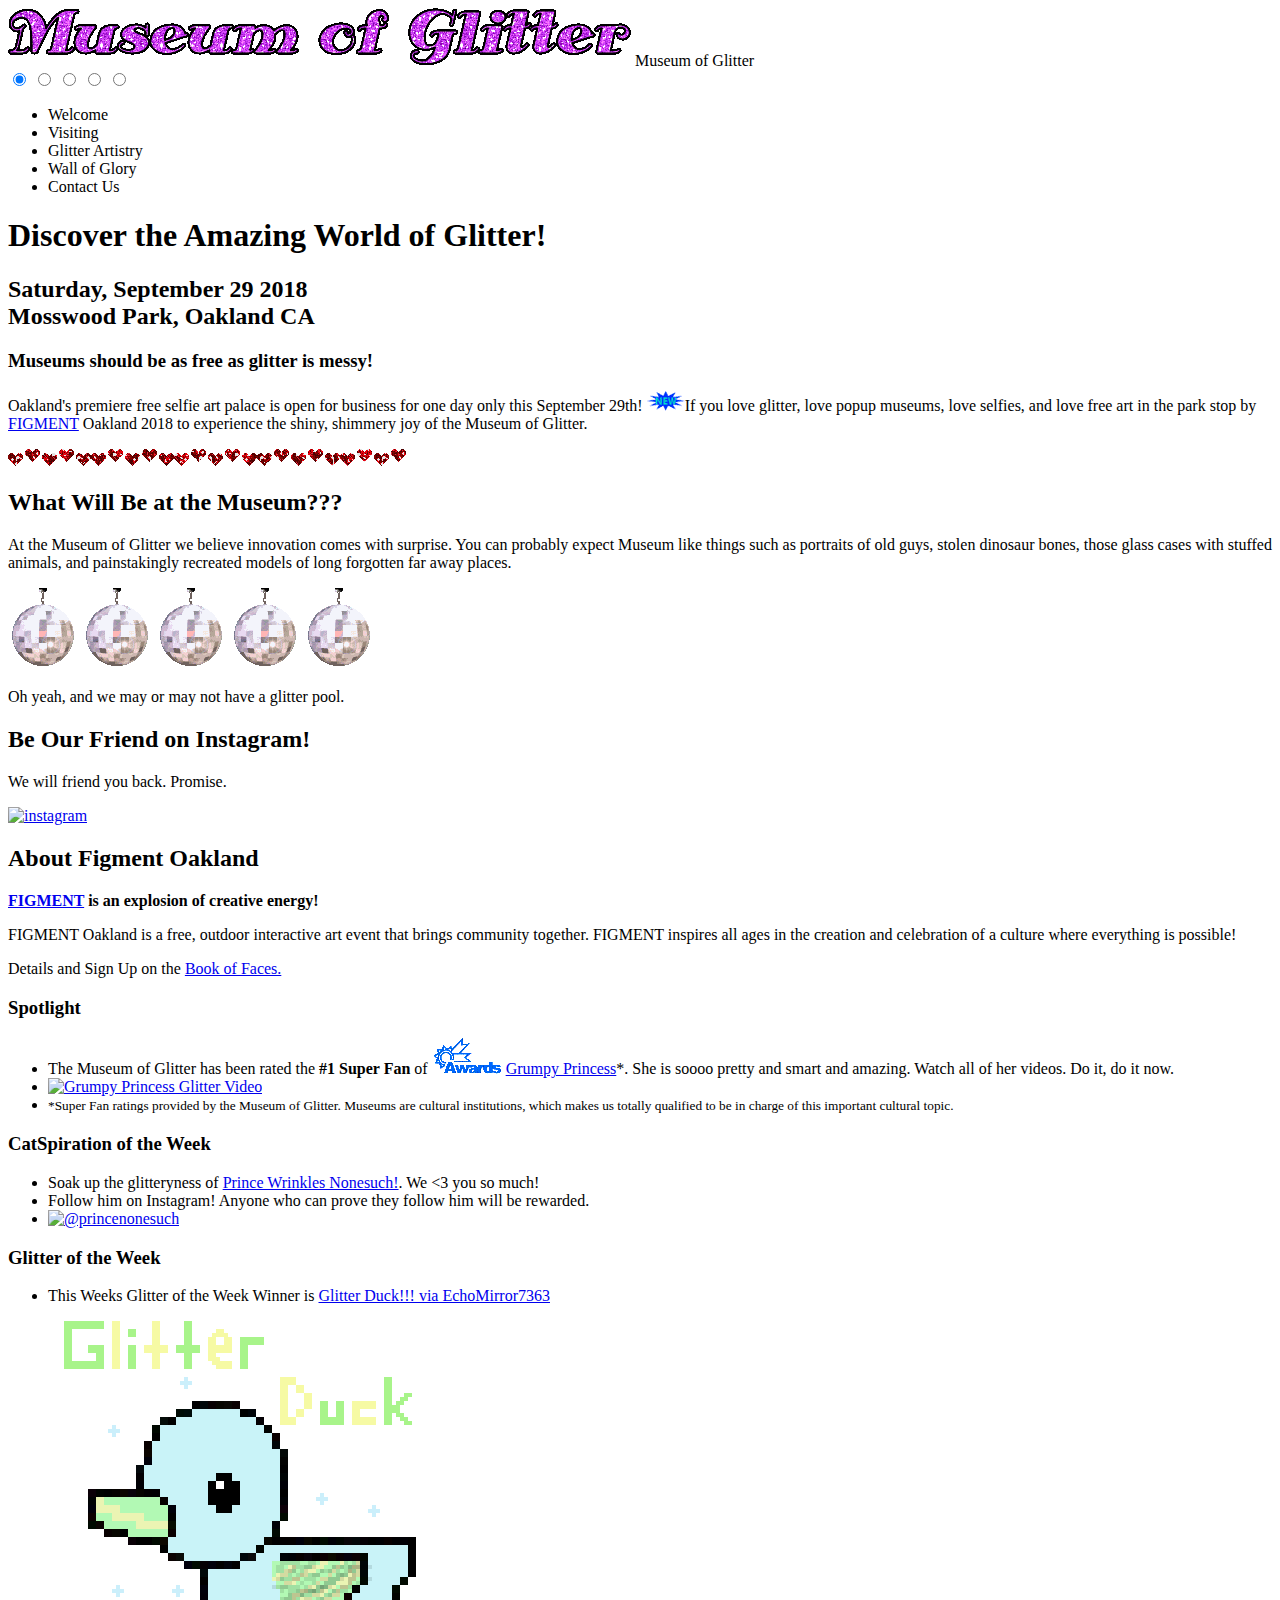
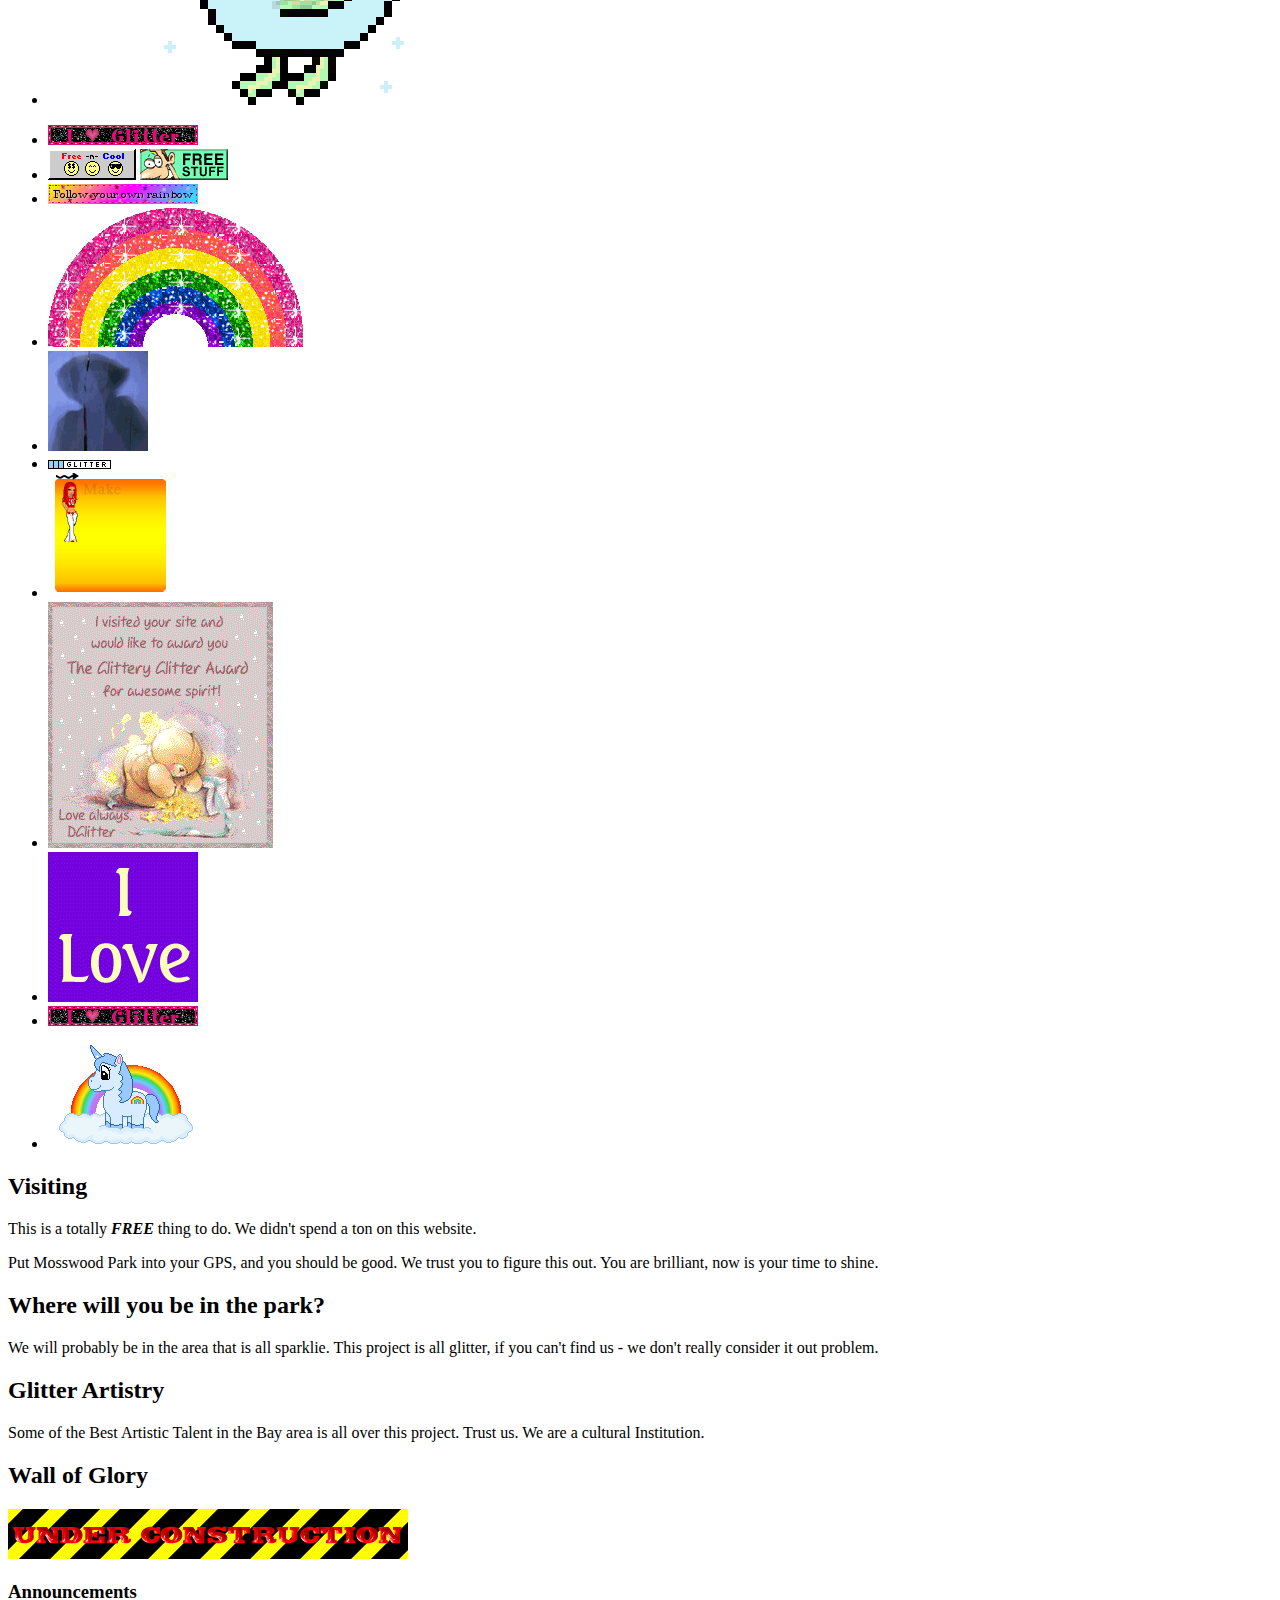
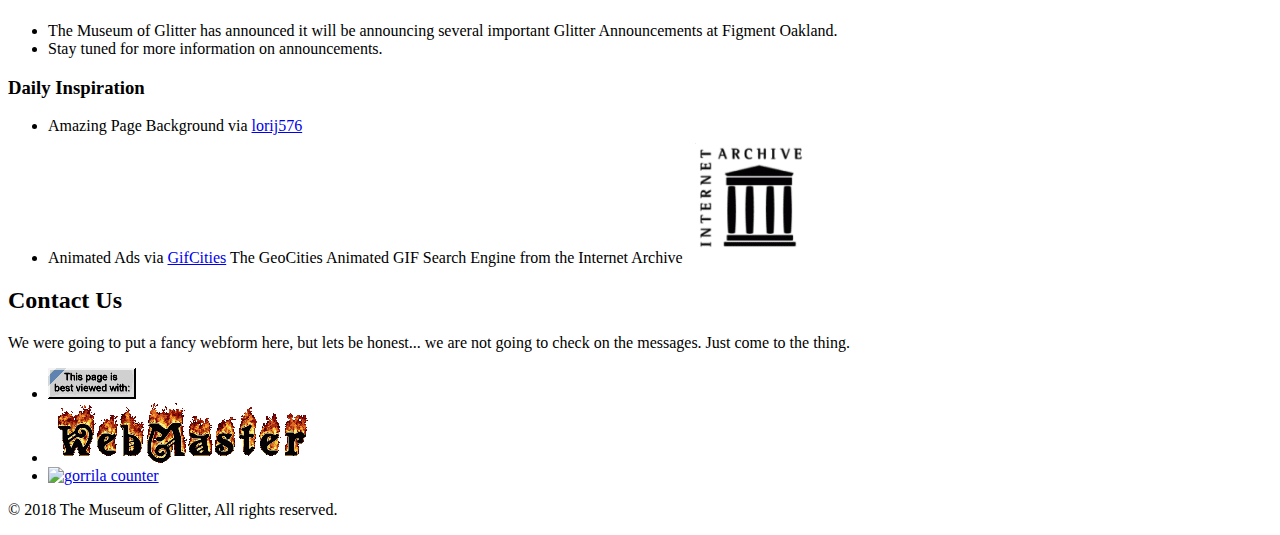
==== index.html @ c0ffb7c6 "Add Sidebar content. Rename wrapper class to" ====
<!DOCTYPE html>

<html lang="en">

<head>
  <meta charset="utf-8">
  <title>The Museum of Glitter</title>
  <meta name="description" content="The Museum of Glitter - The Best Pop Up Selfie Palace in the Bay Area">
  <meta name="author" content="Diane Wellman">

  <link rel="apple-touch-icon-precomposed" sizes="144x144" href="images/apple-touch-icon-144x144.png" />
  <link rel="apple-touch-icon-precomposed" sizes="152x152" href="images/apple-touch-icon-152x152.png" />
  <link rel="icon" type="image/png" href="images/favicon-32x32.png" sizes="32x32" />
  <link rel="icon" type="image/png" href="images/favicon-16x16.png" sizes="16x16" />
  <meta name="application-name" content="The Museum of Glitter"/>
  <meta name="msapplication-TileColor" content="#FFFFFF" />
  <meta name="msapplication-TileImage" content="images/tile-144x144.png" />

  <link rel="stylesheet" href="css/style.css">
</head>

<body class="everything">
<!--
 __  __                                         __    _____ _ _ _   _
|  \/  |                                       / _|  / ____| (_) | | |
| \  / |_   _ ___  ___ _   _ _ __ ___     ___ | |_  | |  __| |_| |_| |_ ___ _ __
| |\/| | | | / __|/ _ \ | | | '_ ` _ \   / _ \|  _| | | |_ | | | __| __/ _ \ '__|
| |  | | |_| \__ \  __/ |_| | | | | | | | (_) | |   | |__| | | | |_| ||  __/ |
|_|  |_|\__,_|___/\___|\__,_|_| |_| |_|  \___/|_|    \_____|_|_|\__|\__\___|_|


"Some girls are just born with glitter in their veins." - Paris Hilton

-    ✧･ﾟ: *✧･ *:･ﾟ✧*:･ﾟ✧✧･ﾟ: *✧･ﾟ:*  *:･ﾟ✧*:･ﾟ✧✧･ﾟ: *✧･ﾟ:*  *:･ﾟ✧*:･ﾟ✧✧･ﾟ    -


The Museum of Glitter is built using the latest in high performance web
technologies.

The foundation of our stack is the the NoNopeSQL database,
the server side web application framework, alferrikako.js,
the client side frontend-framework, Senpaga.oh.no.js and Node.js,
which is based on the JavaScript runtime environment.
We use logic, so much logic based templates using using Ekkent.hipster.io
We manage our styles using SCMSCSCSS. There was also some webpack, yarn, yo-yo,
yolo, and chipmunk that we are pretty sure handles package management.
Our primary package delivery method is FedEX.


      _ _  __   _ _  __     _     ___  _
     | | |/ /  | | |/ /    | |   / _ \| |         ∧＿∧
  _  | | ' /_  | | ' /     | |  | | | | |       （｡･ω･｡)つ━☆・*。
 | |_| | . \ |_| | . \     | |__| |_| | |___    ⊂   ノ    ・゜+.
  \___/|_|\_\___/|_|\_\    |_____\___/|_____|   しーＪ   °。+ *´¨)

-    ✧･ﾟ: *✧･ *:･ﾟ✧*:･ﾟ✧✧･ﾟ: *✧･ﾟ:*  *:･ﾟ✧*:･ﾟ✧✧･ﾟ: *✧･ﾟ:*  *:･ﾟ✧*:･ﾟ✧✧･ﾟ    -

This page is built with HTML & CSS. It doesnt even have multiple pages, we just
were lazy and used tabs. This web page is for a single day selfie palace parody!
Why, dear god why, would make performance sucking single page web app.

We want to use all of your performance putting 15 animated glitter gif's on the
page. Lets Rock this page like it is 1995.

There is no javascript, what would it do? Render a template???? WE CAN JUST
PUT THE TEXT IN THE F%$*ing PAGE! So we can make a fancy pants Single Page
Web App??? THIS IS A SINGLE PAGE "WEB APP", not to repeat ourselves, but we
were lazy and used tabs - so all the stuff is on this one page.
Tabs that are just powered by toggling checkboxes using CSS, thank you very much.
Put that in your pipe and smoke it.

-    ✧･ﾟ: *✧･ *:･ﾟ✧*:･ﾟ✧✧･ﾟ: *✧･ﾟ:*  *:･ﾟ✧*:･ﾟ✧✧･ﾟ: *✧･ﾟ:*  *:･ﾟ✧*:･ﾟ✧✧･ﾟ    -
In case you were curious:
Senpaga - free in Esperanto
ekkert - nothing in Icelandic
alferrikako - unnecessary in Basque


Page Background:
lorij576 via
https://www.blogger.com/profile/04798154125364052700

-->
<header>
  <img class="all_that_glitters" src="images/museum_of_glitter.gif" alt="glitter" aria-hidden="true"/>
  <span class="sr_only">Museum of Glitter</span>
</header>

<div class="all_the_important_stuff">
  <input id="tab1" type="radio" class="lazy_route" name="lazy_route" checked>
  <input id="tab2" type="radio" class="lazy_route" name="lazy_route">
  <input id="tab3" type="radio" class="lazy_route" name="lazy_route">
  <input id="tab4" type="radio" class="lazy_route" name="lazy_route">
  <input id="tab5" type="radio" class="lazy_route" name="lazy_route">

  <ul class="going_places">
    <li><label for="tab1">Welcome</label></li>
    <li><label for="tab2">Visiting</label></li>
    <li><label for="tab3">Glitter Artistry</label></li>
    <li><label for="tab4">Wall of Glory</label></li>
    <li><label for="tab5">Contact Us</label></li>
  </ul>

  <section id="content1" class="important_stuff">
    <div class="all_anyone_cares_about">
      <h1 class='fancy_title'>Discover the Amazing World of Glitter!</h1>
      <h2>Saturday, September 29 2018<br/>
      Mosswood Park, Oakland CA </h2>
      <p>

      <h3>Museums should be as free as glitter is messy!</h3>
      <p>Oakland's premiere free selfie art palace is open for business for
        one day only this September 29th! <img src="images/new.gif" alt="new" />If you love glitter, love popup
        museums, love selfies, and love free art in the park stop by <a href="http://oakland.figmentproject.org/" target="_blank">FIGMENT</a>
        Oakland 2018 to experience the shiny, shimmery joy of the Museum
        of Glitter.
      </p>

      <p class="stuck_in_the_middle">
        <img src="images/glitterline-02.gif" aria-hidden="true" alt="glitter hear line" />
      </p>

      <h2>What Will Be at the Museum???</h2>

      <p>
        At the Museum of Glitter we believe innovation comes with surprise.
        You can probably expect Museum like things such as portraits of old guys,
        stolen dinosaur bones, those glass cases with stuffed animals, and
        painstakingly recreated models of long forgotten far away places.
      </p>

      <p>
        <img src="images/disco.gif" aria-hidden="true" alt="disco ball"/>
        <img src="images/disco.gif" aria-hidden="true" alt="disco ball"/>
        <img src="images/disco.gif" aria-hidden="true" alt="disco ball"/>
        <img src="images/disco.gif" aria-hidden="true" alt="disco ball"/>
        <img src="images/disco.gif" aria-hidden="true" alt="disco ball"/>
      </p>

      <p>Oh yeah, and we may or may not have a glitter pool.</p>

      <h2>Be Our Friend on Instagram!</h2>
      <p>We will friend you back. Promise.</p>
      <p><a href="https://www.instagram.com/museumofglitter/" target="_blank">
        <img src="images/instagram.png" alt="instagram"/>
      </a></p>

      <h2>About Figment Oakland</h2>
      <p><strong><a href="http://oakland.figmentproject.org/" target="_blank">FIGMENT</a> is an explosion of creative energy!</strong></p>
      <p>FIGMENT Oakland is a free, outdoor interactive art event that brings community together. FIGMENT inspires all ages in the creation and celebration of a culture where everything is possible!</p>
      <p>Details and Sign Up on the <a href="https://www.facebook.com/events/326118508134833/" target="_blank">Book of Faces.</a></p>
    </div>

    <aside class="things_people_dont_read">
      <h3 class="top_of_the_90s">Spotlight</h3>
      <ul class="unnecessary_content">
        <li>The Museum of Glitter has been rated the <strong>#1 Super Fan</strong> of
          <img src="images/award.gif" aria-hidden="true" alt="award" />
          <a href="https://www.youtube.com/channel/UCK3JErBQ1HX_tFg_2cAR6mg" target="_blank">Grumpy Princess</a>*. She is soooo pretty and smart and amazing. Watch all of her videos. Do it, do it now. </li>
        <li>
          <a href="https://www.youtube.com/watch?v=YVXoKJ_qcPE" target="_blank">
            <img src="images/grumpy_princess.jpg" alt="Grumpy Princess Glitter Video"></a>
        </li>
        <li><small>*Super Fan ratings provided by the Museum of Glitter. Museums are cultural institutions, which makes us totally qualified to be in charge of this important cultural topic.</small></li>
      </ul>

      <h3 class="top_of_the_90s">CatSpiration of the Week</h3>
      <ul class="unnecessary_content">
        <li>Soak up the glitteryness of <a href="https://www.instagram.com/princenonesuch/" target="_blank">
          Prince Wrinkles Nonesuch!</a>. We <3 you so much!</li>
        <li>Follow him on Instagram! Anyone who can prove they follow him will be rewarded.</li>
        <li><a href="https://www.instagram.com/princenonesuch/" target="_blank">
          <img src="images/dearest_prince.jpg" alt="@princenonesuch"/></a></li>
      </ul>

      <h3 class="top_of_the_90s">Glitter of the Week</h3>
      <ul class="unnecessary_content">
        <li>This Weeks Glitter of the Week Winner is <a href="https://piq.codeus.net/picture/155002/glitter-duck">Glitter Duck!!! via EchoMirror7363</a></li>
        <li><img src="images/glitter_duck.png" alt="glitter Duck via EchoMirror7363"/></li>
      </ul>
    </aside>

    <aside class="useless_ads">
      <ul>
        <li><img src="images/teeny_tiny_banner.gif" alt="I Heart Glitter"/></li>
        <li>
          <img src="images/freebutton14.gif" alt="Free -n- Cool"/>
          <img src="images/freebutton15.gif" alt="Free Stuff"/>
        </li>
        <li><img src="images/follow_your_tiny_rainbow.gif" alt="Follow your own rainbow" /></li>
        <li><img src="images/glitterrainbow.gif" alt="this is just a glittering rainbow."/></li>
        <li><img src="images/clowns.gif" alt="Just say no to evil clowns"/></li>
        <li><img src="images/tiniest_banner_ever_so_cute.gif" alt="glitter"/></li>
        <li><img src="images/123Glitter_banner.gif" alt="This website totally does not exist anymore."/></li>
        <li><img src="images/glitteryglitter.gif" alt="glitter award, very cute, yada yada"/></li>
        <li><img src="images/SPALove.gif" alt="Support Pony Acceptance"/></li>
        <li><img src="images/teeny_tiny_banner.gif" alt="I Heart Glitter"/></li>
        <li><img src="images/unicorn50.gif" alt="Unicorn"/></li>
      </ul>
    </aside>
  </section>

  <section id="content2" class="important_stuff super_important_stuff">
    <h2 class='fancy_title'>Visiting</h2>
    <p>This is a totally <strong><em>FREE</em></strong> thing to do. We didn't spend a ton on this website.</p>
    <p>Put Mosswood Park into your GPS, and you should be good. We trust you to figure this out. You are brilliant, now is your time to shine.</p>
    <h2>Where will you be in the park?</h2>
    <p>We will probably be in the area that is all sparklie. This project is all glitter, if you can't find us - we don't really consider it out problem.</p>
  </section>

  <section id="content3" class="important_stuff super_important_stuff">
    <h2 class='fancy_title'>Glitter Artistry</h2>
    <p>Some of the Best Artistic Talent in the Bay area is all over this project. Trust us. We are a cultural Institution.</p>
  </section>

  <section id="content4" class="important_stuff">
    <h2 class='fancy_title'>Wall of Glory</h2>
    <img src="images/underconstructionanimatedbutton.gif" alt="under construction"/>

    <aside class="things_people_dont_read">
      <h3 class="top_of_the_90s">Announcements</h3>
      <ul class="unnecessary_content">
        <li>The Museum of Glitter has announced it will be announcing several important Glitter Announcements at Figment Oakland.</li>
        <li>Stay tuned for more information on announcements.</li>
      </ul>

      <h3 class="top_of_the_90s">Daily Inspiration</h3>
      <ul class="unnecessary_content">
        <li>Amazing Page Background via <a href="https://www.blogger.com/profile/04798154125364052700">lorij576</a></li>
        <li>Animated Ads via <a href="https://gifcities.org/">GifCities</a>
     The GeoCities Animated GIF Search Engine from the Internet Archive
          <a href="https://archive.org" target="_blank">
            <img class="ia-img" width="128" height="128" src="images/spinning-internetarchive.gif" alt="Internet Archive"></a>
        </li>
      </ul>
    </aside>
  </section>

  <section id="content5" class="important_stuff super_important_stuff">
    <h2 class='fancy_title'>Contact Us</h2>
    <p>We were going to put a fancy webform here, but lets be honest... we are not going to check on the messages. Just come to the thing.</p>
  </section>
</div>

<footer class="required_by_management">
  <ul>
    <li>
      <a href="http://toastytech.com/evil/"  target="_blank">
        <img src="images/internetexplorerlogo.gif" alt="This page is Best Viewed with Microsoft Internet Explorer" />
      </a>
    </li>
    <li>
      <a href="https://github.com/stringtheory/museumofglitter"  target="_blank">
        <img src="images/webmaster.gif" alt="Visit the Webmaster" />
      </a>
    </li>
    <li>
      <a href="https://gorillafund.org/" target="_blank" title="Save em">
        <img src="images/gorrila_counter.gif" alt="gorrila counter" />
      </a>
    </li>
  </ul>
  <p class="stuck_in_the_middle">© 2018 The Museum of Glitter, All rights reserved.</p>
</footer>

</body>

</html>
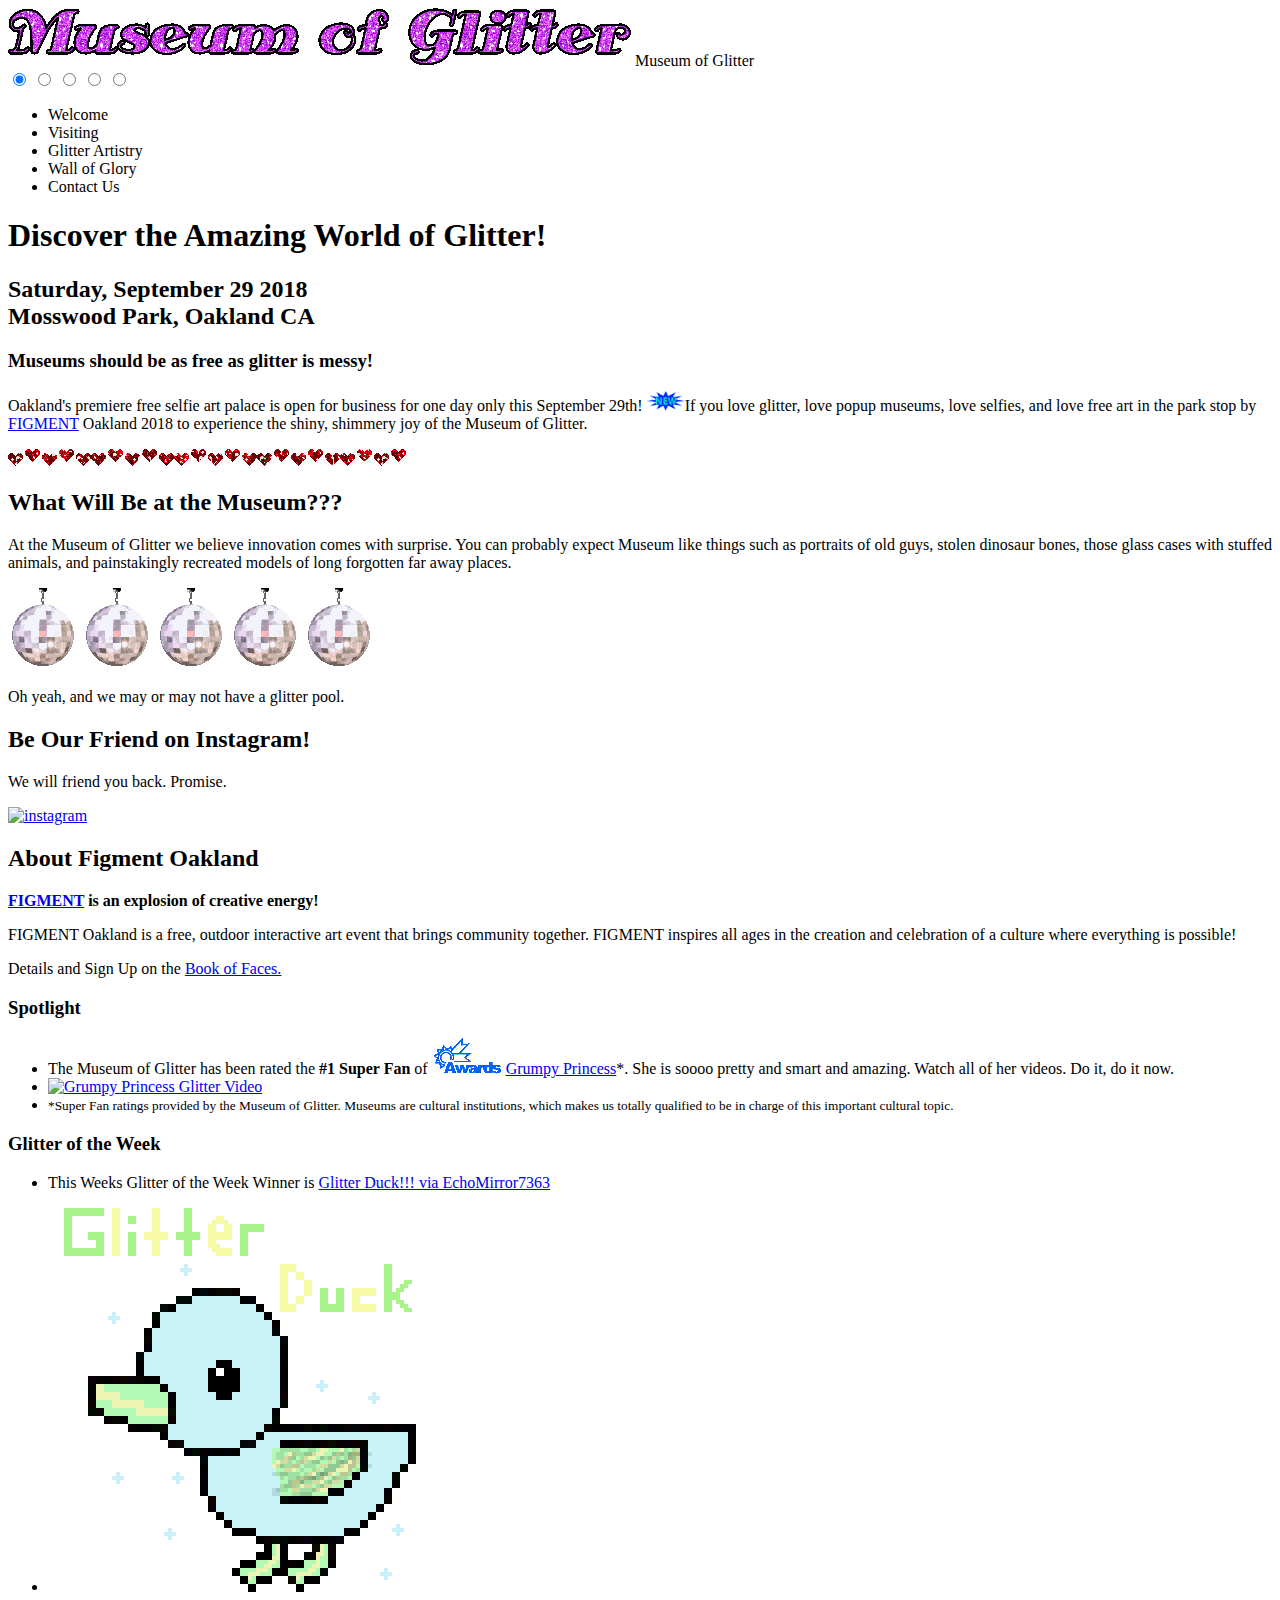
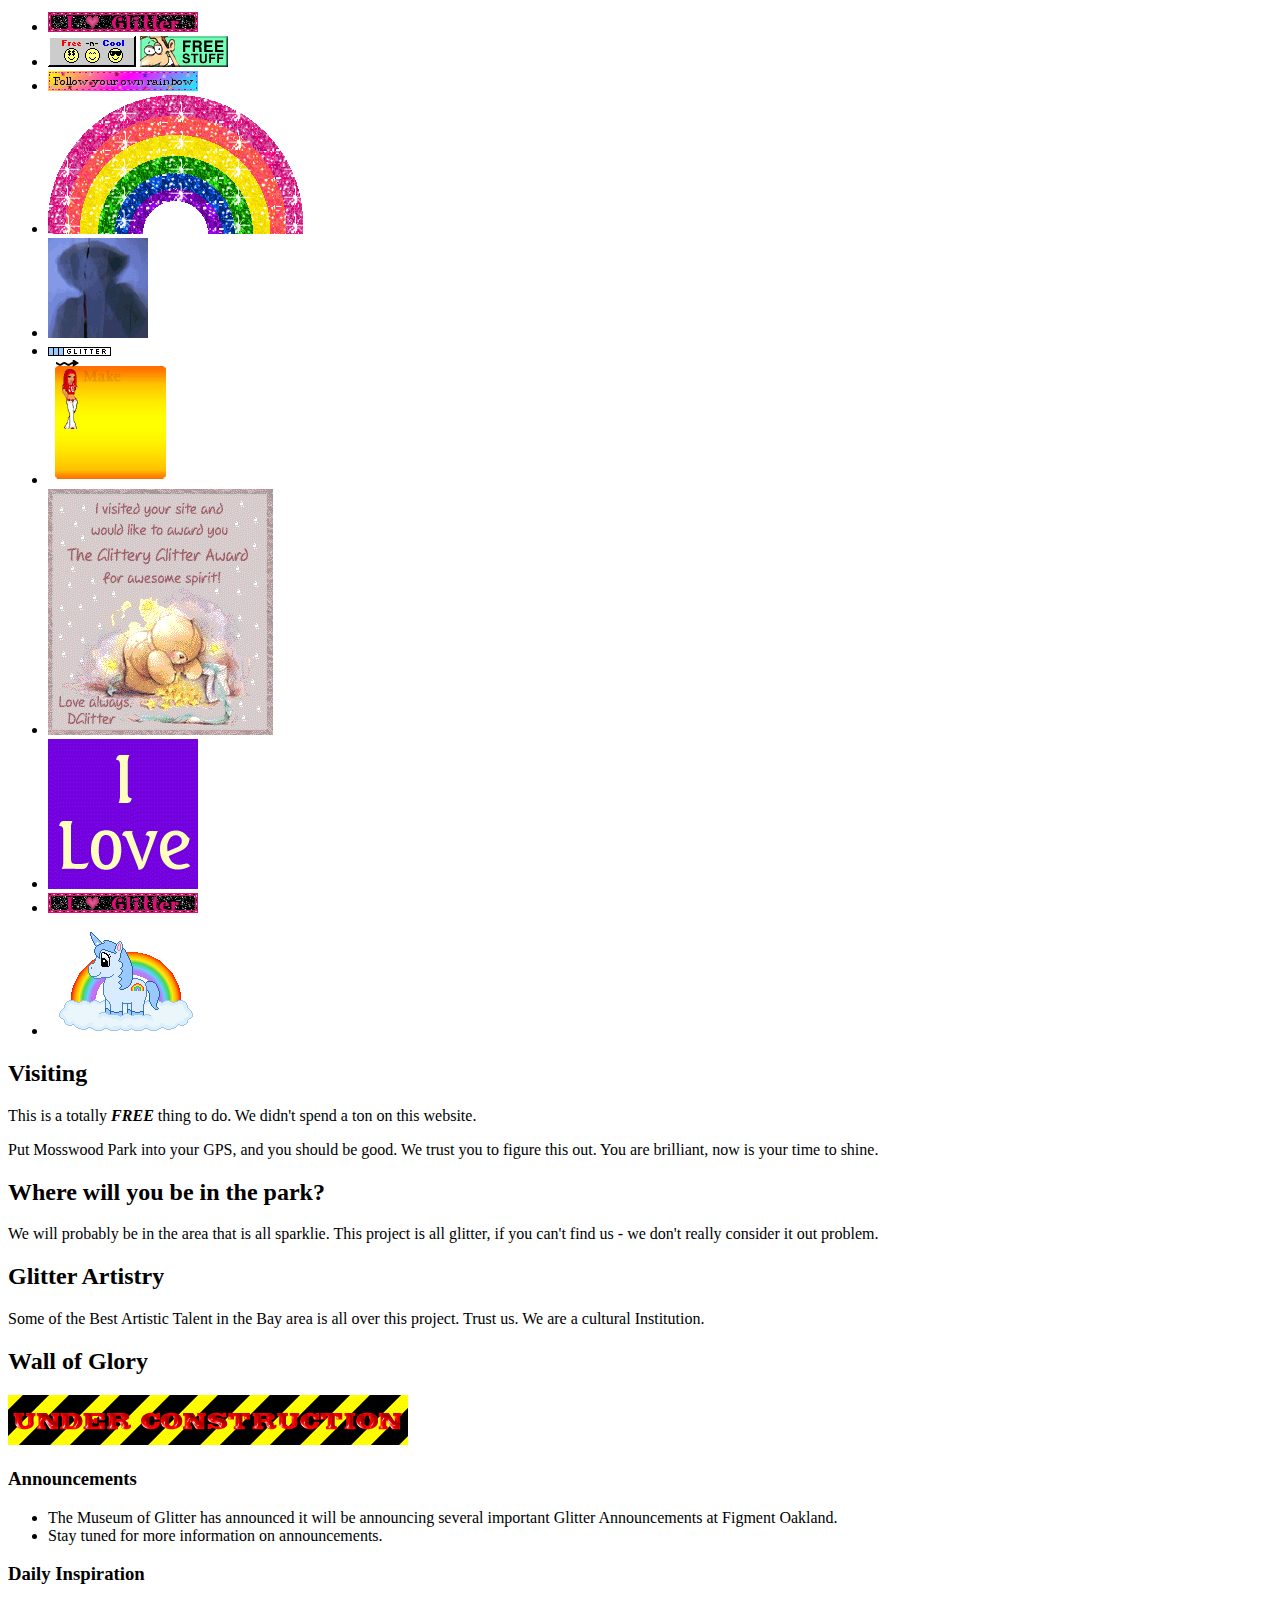
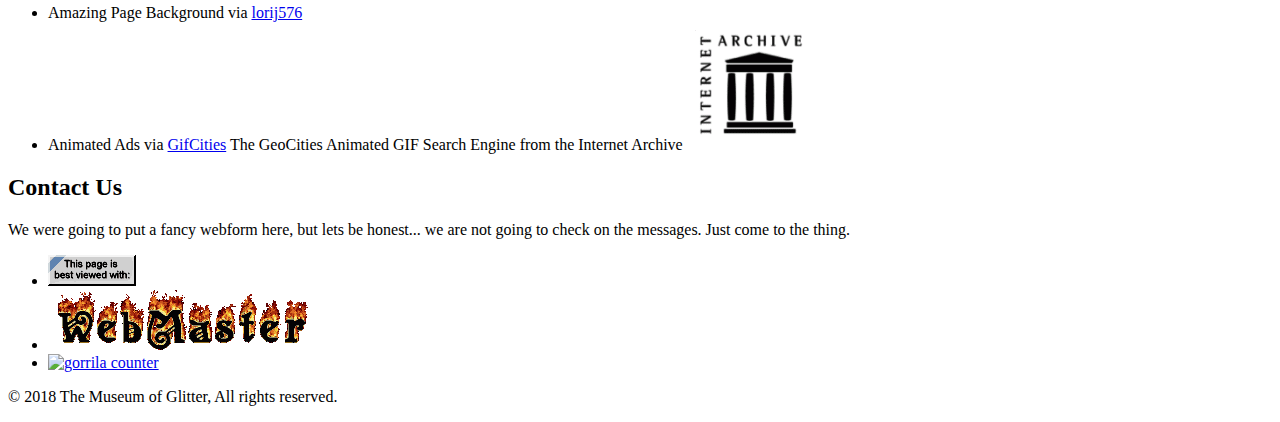
==== commit 1988f168: "Update index.html" ====
--- a/index.html
+++ b/index.html
@@ -162,15 +162,6 @@
             <img src="images/grumpy_princess.jpg" alt="Grumpy Princess Glitter Video"></a>
         </li>
         <li><small>*Super Fan ratings provided by the Museum of Glitter. Museums are cultural institutions, which makes us totally qualified to be in charge of this important cultural topic.</small></li>
-      </ul>
-
-      <h3 class="top_of_the_90s">CatSpiration of the Week</h3>
-      <ul class="unnecessary_content">
-        <li>Soak up the glitteryness of <a href="https://www.instagram.com/princenonesuch/" target="_blank">
-          Prince Wrinkles Nonesuch!</a>. We <3 you so much!</li>
-        <li>Follow him on Instagram! Anyone who can prove they follow him will be rewarded.</li>
-        <li><a href="https://www.instagram.com/princenonesuch/" target="_blank">
-          <img src="images/dearest_prince.jpg" alt="@princenonesuch"/></a></li>
       </ul>
 
       <h3 class="top_of_the_90s">Glitter of the Week</h3>
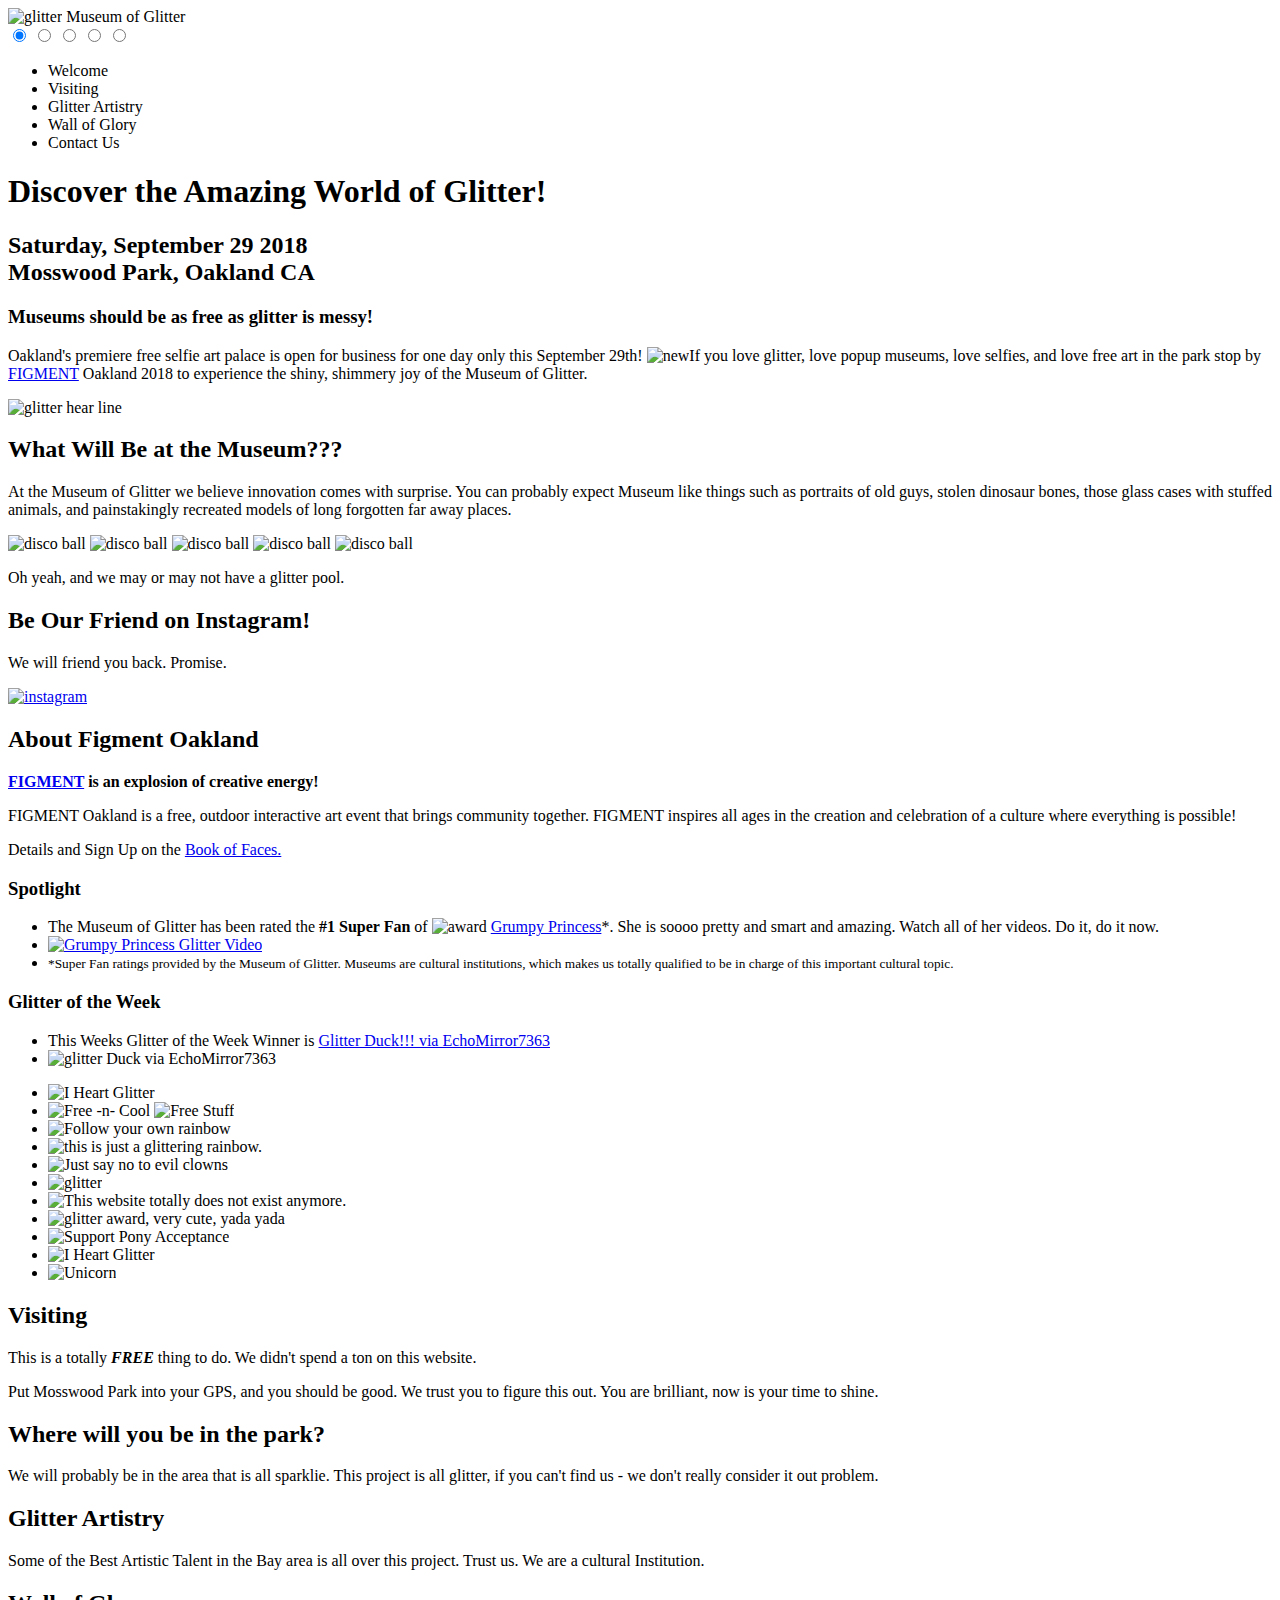
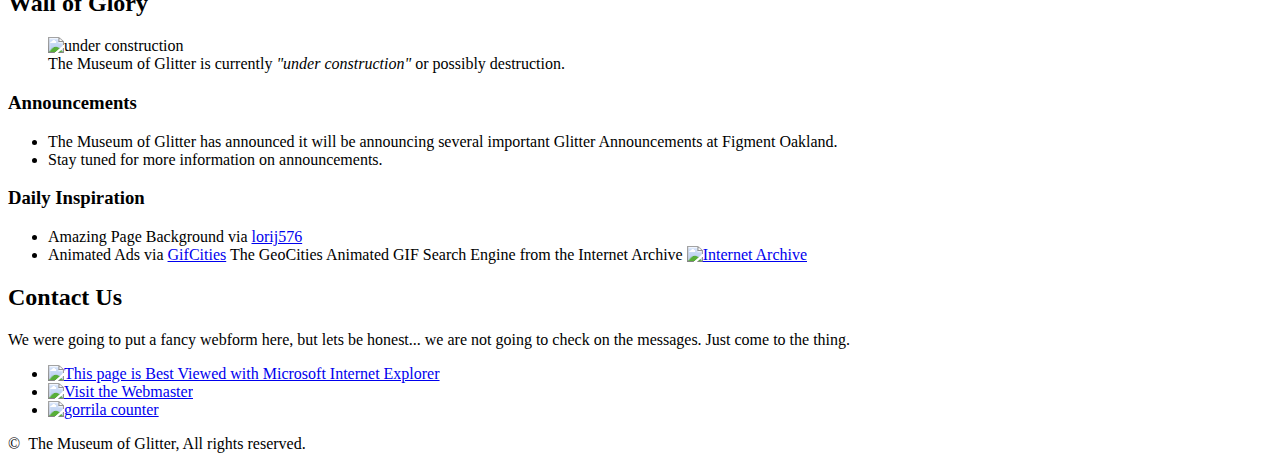
==== commit 59f24333: "Added caption to under construction. Updated spacing for main content. Updated copyright." ====
--- a/index.html
+++ b/index.html
@@ -82,7 +82,7 @@
 
 -->
 <header>
-  <img class="all_that_glitters" src="images/museum_of_glitter.gif" alt="glitter" aria-hidden="true"/>
+  <img class="all_that_glitters" src="http://themuseumofglitter.com/images/museum_of_glitter.gif" alt="glitter" aria-hidden="true"/>
   <span class="sr_only">Museum of Glitter</span>
 </header>
 
@@ -110,14 +110,14 @@
 
       <h3>Museums should be as free as glitter is messy!</h3>
       <p>Oakland's premiere free selfie art palace is open for business for
-        one day only this September 29th! <img src="images/new.gif" alt="new" />If you love glitter, love popup
+        one day only this September 29th! <img src="http://themuseumofglitter.com/images/new.gif" alt="new" />If you love glitter, love popup
         museums, love selfies, and love free art in the park stop by <a href="http://oakland.figmentproject.org/" target="_blank">FIGMENT</a>
         Oakland 2018 to experience the shiny, shimmery joy of the Museum
         of Glitter.
       </p>
 
       <p class="stuck_in_the_middle">
-        <img src="images/glitterline-02.gif" aria-hidden="true" alt="glitter hear line" />
+        <img src="http://themuseumofglitter.com/images/glitterline-02.gif" aria-hidden="true" alt="glitter hear line" />
       </p>
 
       <h2>What Will Be at the Museum???</h2>
@@ -130,11 +130,11 @@
       </p>
 
       <p>
-        <img src="images/disco.gif" aria-hidden="true" alt="disco ball"/>
-        <img src="images/disco.gif" aria-hidden="true" alt="disco ball"/>
-        <img src="images/disco.gif" aria-hidden="true" alt="disco ball"/>
-        <img src="images/disco.gif" aria-hidden="true" alt="disco ball"/>
-        <img src="images/disco.gif" aria-hidden="true" alt="disco ball"/>
+        <img src="http://themuseumofglitter.com/images/disco.gif" aria-hidden="true" alt="disco ball"/>
+        <img src="http://themuseumofglitter.com/images/disco.gif" aria-hidden="true" alt="disco ball"/>
+        <img src="http://themuseumofglitter.com/images/disco.gif" aria-hidden="true" alt="disco ball"/>
+        <img src="http://themuseumofglitter.com/images/disco.gif" aria-hidden="true" alt="disco ball"/>
+        <img src="http://themuseumofglitter.com/images/disco.gif" aria-hidden="true" alt="disco ball"/>
       </p>
 
       <p>Oh yeah, and we may or may not have a glitter pool.</p>
@@ -142,7 +142,7 @@
       <h2>Be Our Friend on Instagram!</h2>
       <p>We will friend you back. Promise.</p>
       <p><a href="https://www.instagram.com/museumofglitter/" target="_blank">
-        <img src="images/instagram.png" alt="instagram"/>
+        <img src="http://themuseumofglitter.com/images/instagram.png" alt="instagram"/>
       </a></p>
 
       <h2>About Figment Oakland</h2>
@@ -155,11 +155,11 @@
       <h3 class="top_of_the_90s">Spotlight</h3>
       <ul class="unnecessary_content">
         <li>The Museum of Glitter has been rated the <strong>#1 Super Fan</strong> of
-          <img src="images/award.gif" aria-hidden="true" alt="award" />
+          <img src="http://themuseumofglitter.com/images/award.gif" aria-hidden="true" alt="award" />
           <a href="https://www.youtube.com/channel/UCK3JErBQ1HX_tFg_2cAR6mg" target="_blank">Grumpy Princess</a>*. She is soooo pretty and smart and amazing. Watch all of her videos. Do it, do it now. </li>
         <li>
           <a href="https://www.youtube.com/watch?v=YVXoKJ_qcPE" target="_blank">
-            <img src="images/grumpy_princess.jpg" alt="Grumpy Princess Glitter Video"></a>
+            <img src="http://themuseumofglitter.com/images/grumpy_princess.jpg" alt="Grumpy Princess Glitter Video"></a>
         </li>
         <li><small>*Super Fan ratings provided by the Museum of Glitter. Museums are cultural institutions, which makes us totally qualified to be in charge of this important cultural topic.</small></li>
       </ul>
@@ -167,26 +167,26 @@
       <h3 class="top_of_the_90s">Glitter of the Week</h3>
       <ul class="unnecessary_content">
         <li>This Weeks Glitter of the Week Winner is <a href="https://piq.codeus.net/picture/155002/glitter-duck">Glitter Duck!!! via EchoMirror7363</a></li>
-        <li><img src="images/glitter_duck.png" alt="glitter Duck via EchoMirror7363"/></li>
+        <li><img src="http://themuseumofglitter.com/images/glitter_duck.png" alt="glitter Duck via EchoMirror7363"/></li>
       </ul>
     </aside>
 
     <aside class="useless_ads">
       <ul>
-        <li><img src="images/teeny_tiny_banner.gif" alt="I Heart Glitter"/></li>
+        <li><img src="http://themuseumofglitter.com/images/teeny_tiny_banner.gif" alt="I Heart Glitter"/></li>
         <li>
-          <img src="images/freebutton14.gif" alt="Free -n- Cool"/>
-          <img src="images/freebutton15.gif" alt="Free Stuff"/>
+          <img src="http://themuseumofglitter.com/images/freebutton14.gif" alt="Free -n- Cool"/>
+          <img src="http://themuseumofglitter.com/images/freebutton15.gif" alt="Free Stuff"/>
         </li>
-        <li><img src="images/follow_your_tiny_rainbow.gif" alt="Follow your own rainbow" /></li>
-        <li><img src="images/glitterrainbow.gif" alt="this is just a glittering rainbow."/></li>
-        <li><img src="images/clowns.gif" alt="Just say no to evil clowns"/></li>
-        <li><img src="images/tiniest_banner_ever_so_cute.gif" alt="glitter"/></li>
-        <li><img src="images/123Glitter_banner.gif" alt="This website totally does not exist anymore."/></li>
-        <li><img src="images/glitteryglitter.gif" alt="glitter award, very cute, yada yada"/></li>
-        <li><img src="images/SPALove.gif" alt="Support Pony Acceptance"/></li>
-        <li><img src="images/teeny_tiny_banner.gif" alt="I Heart Glitter"/></li>
-        <li><img src="images/unicorn50.gif" alt="Unicorn"/></li>
+        <li><img src="http://themuseumofglitter.com/images/follow_your_tiny_rainbow.gif" alt="Follow your own rainbow" /></li>
+        <li><img src="http://themuseumofglitter.com/images/glitterrainbow.gif" alt="this is just a glittering rainbow."/></li>
+        <li><img src="http://themuseumofglitter.com/images/clowns.gif" alt="Just say no to evil clowns"/></li>
+        <li><img src="http://themuseumofglitter.com/images/tiniest_banner_ever_so_cute.gif" alt="glitter"/></li>
+        <li><img src="http://themuseumofglitter.com/images/123Glitter_banner.gif" alt="This website totally does not exist anymore."/></li>
+        <li><img src="http://themuseumofglitter.com/images/glitteryglitter.gif" alt="glitter award, very cute, yada yada"/></li>
+        <li><img src="http://themuseumofglitter.com/images/SPALove.gif" alt="Support Pony Acceptance"/></li>
+        <li><img src="http://themuseumofglitter.com/images/teeny_tiny_banner.gif" alt="I Heart Glitter"/></li>
+        <li><img src="http://themuseumofglitter.com/images/unicorn50.gif" alt="Unicorn"/></li>
       </ul>
     </aside>
   </section>
@@ -206,7 +206,10 @@
 
   <section id="content4" class="important_stuff">
     <h2 class='fancy_title'>Wall of Glory</h2>
-    <img src="images/underconstructionanimatedbutton.gif" alt="under construction"/>
+    <figure>
+      <img src="http://themuseumofglitter.com/images/underconstructionanimatedbutton.gif" alt="under construction"/>
+      <figcaption>The Museum of Glitter is currently <em>"under construction"</em> or possibly destruction.</figcaption>
+    </figure>
 
     <aside class="things_people_dont_read">
       <h3 class="top_of_the_90s">Announcements</h3>
@@ -221,7 +224,7 @@
         <li>Animated Ads via <a href="https://gifcities.org/">GifCities</a>
      The GeoCities Animated GIF Search Engine from the Internet Archive
           <a href="https://archive.org" target="_blank">
-            <img class="ia-img" width="128" height="128" src="images/spinning-internetarchive.gif" alt="Internet Archive"></a>
+            <img class="ia-img" width="128" height="128" src="http://themuseumofglitter.com/images/spinning-internetarchive.gif" alt="Internet Archive"></a>
         </li>
       </ul>
     </aside>
@@ -237,21 +240,24 @@
   <ul>
     <li>
       <a href="http://toastytech.com/evil/"  target="_blank">
-        <img src="images/internetexplorerlogo.gif" alt="This page is Best Viewed with Microsoft Internet Explorer" />
+        <img src="http://themuseumofglitter.com/images/internetexplorerlogo.gif" alt="This page is Best Viewed with Microsoft Internet Explorer" />
       </a>
     </li>
     <li>
       <a href="https://github.com/stringtheory/museumofglitter"  target="_blank">
-        <img src="images/webmaster.gif" alt="Visit the Webmaster" />
+        <img src="http://themuseumofglitter.com/images/webmaster.gif" alt="Visit the Webmaster" />
       </a>
     </li>
     <li>
       <a href="https://gorillafund.org/" target="_blank" title="Save em">
-        <img src="images/gorrila_counter.gif" alt="gorrila counter" />
+        <img src="http://themuseumofglitter.com/images/gorrila_counter.gif" alt="gorrila counter" />
       </a>
     </li>
   </ul>
-  <p class="stuck_in_the_middle">© 2018 The Museum of Glitter, All rights reserved.</p>
+  <p class="stuck_in_the_middle">
+    ©<script>document.querySelector('#js-current-year').innerText = new Date().getFullYear();</script>
+    &nbsp;The Museum of Glitter, All rights reserved.
+  </p>
 </footer>
 
 </body>
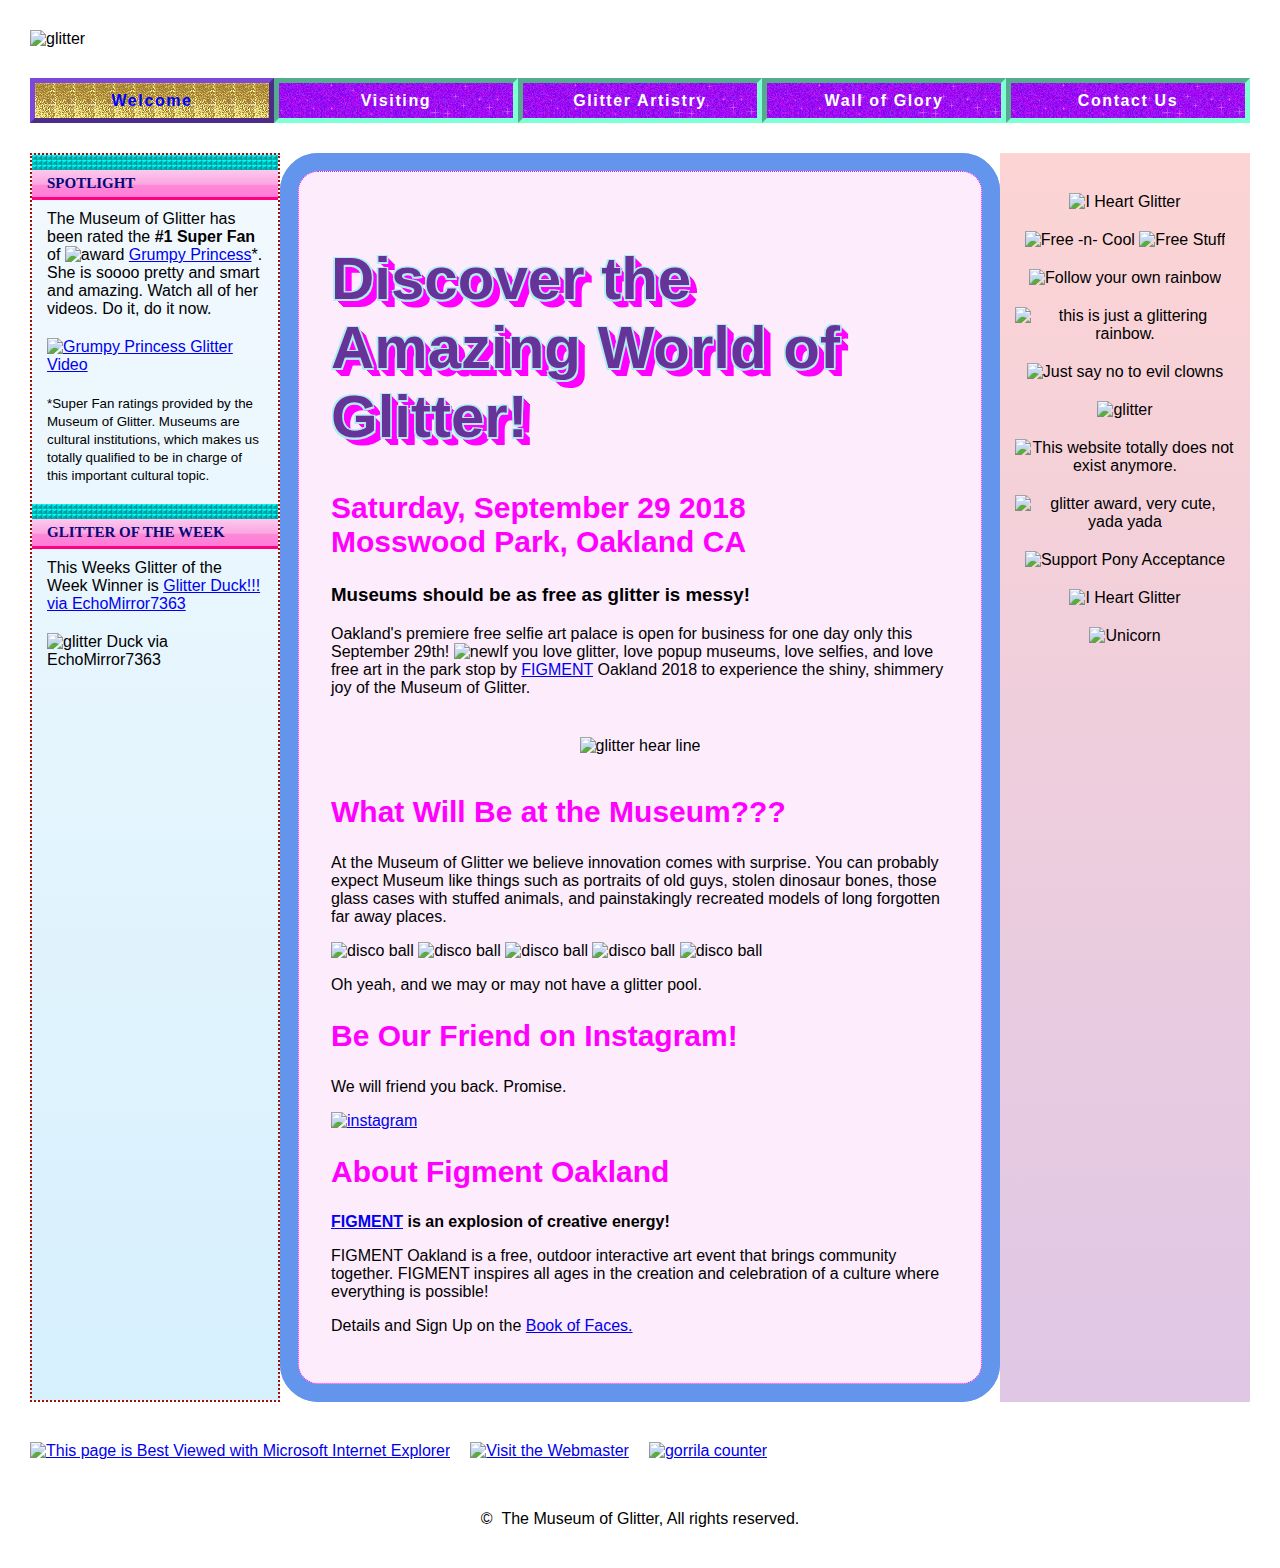
==== commit 59c4f17d: "Update and rename index_v2.html to index.html" ====
--- a/index.html
+++ b/index.html
@@ -6,7 +6,7 @@
   <meta charset="utf-8">
   <title>The Museum of Glitter</title>
   <meta name="description" content="The Museum of Glitter - The Best Pop Up Selfie Palace in the Bay Area">
-  <meta name="author" content="Diane Wellman">
+  <meta name="author" content="Diane Kopperl">
 
   <link rel="apple-touch-icon-precomposed" sizes="144x144" href="images/apple-touch-icon-144x144.png" />
   <link rel="apple-touch-icon-precomposed" sizes="152x152" href="images/apple-touch-icon-152x152.png" />
@@ -16,7 +16,7 @@
   <meta name="msapplication-TileColor" content="#FFFFFF" />
   <meta name="msapplication-TileImage" content="images/tile-144x144.png" />
 
-  <link rel="stylesheet" href="css/style.css">
+  <link rel="stylesheet" href="css/styles_v2.css">
 </head>
 
 <body class="everything">
--- a/css/styles_v2.css
+++ b/css/styles_v2.css
@@ -0,0 +1,247 @@
+/* Reset */
+* { box-sizing: border-box; }
+
+body {
+  background: url(../images/background.jpg);
+  font-family: "Helvetica Neue",Helvetica,Arial,sans-serif;
+  margin: 0;
+  padding: 0;
+}
+
+ul {
+  list-style: none inside none;
+  margin: 0;
+  padding: 0;
+}
+
+img {max-width: 100%;}
+
+/* Layout & 90s Styling */
+.important_stuff {
+  display: none;
+  flex-direction: column;
+  margin: 30px;
+  min-height: 100vh;
+}
+
+.super_important_stuff {
+  display: none;
+  flex-direction: row;
+  margin: 18px 48px 30px;
+  min-height: 100vh;
+  background: #fcecfc;
+  border-radius: 20px;
+  border: 1px dotted magenta;
+  box-shadow: 0 0 0 18px cornflowerblue;
+  outline: 18px solid cornflowerblue;
+  padding: 2em;
+}
+
+.all_anyone_cares_about {
+  background: #fcecfc;
+  border-radius: 20px;
+  border: 1px dotted magenta;
+  box-shadow: 0 0 0 18px cornflowerblue;
+  margin: 18px;
+  outline: 18px solid cornflowerblue;
+  padding: 2em;
+}
+
+@media all and (min-width: 768px) {
+  .important_stuff {
+    flex-direction: row;
+  }
+  .all_anyone_cares_about { flex: 4 0px; order: 2}
+  .things_people_dont_read { order: 1; max-width: 250px; }
+  .useless_ads { order: 3; max-width: 250px;}
+}
+
+/* Nav */
+.all_that_glitters {
+  max-width: 1000px;
+  padding: 30px 30px 20px;
+  width: 100%;
+}
+
+.all_the_important_stuff [type="radio"] {
+  display: none; /* hiding the inputs */
+}
+
+.going_places {
+  display: flex;
+  align-items: stretch;
+  flex-direction: column;
+  list-style: none;
+  padding: 0;
+}
+
+.going_places li {
+  min-width: 100%;
+}
+
+@media all and (min-width: 768px) {
+  .going_places {
+    flex-direction: row;
+  }
+  .going_places li {
+    min-width: 20%;
+  }
+}
+
+.going_places label {
+  background: url('../images/blueglitterbg57.gif');
+  border: 5px inset Aquamarine;
+  color: #fff;
+  cursor: pointer;
+  display: inline-block;
+  font: bold 16px/36px "Arial Rounded MT Bold","Helvetica Rounded",Arial,sans-serif;
+  height: 45px;
+  letter-spacing: .1em;
+  text-align: center;
+  transition: all 0.3s;
+  width: 100%;
+}
+
+.going_places li:hover label {
+  border: 5px outset Turquoise;
+}
+
+.going_places {
+  display: flex;
+  font-weight: bold;
+  margin: 10px 30px 0;
+}
+
+.going_places input {
+  display: none;
+}
+
+/* Nav */
+.all_the_important_stuff [type="radio"]:nth-of-type(1):checked ~ .going_places li:nth-of-type(1) label,
+.all_the_important_stuff [type="radio"]:nth-of-type(2):checked ~ .going_places li:nth-of-type(2) label,
+.all_the_important_stuff [type="radio"]:nth-of-type(3):checked ~ .going_places li:nth-of-type(3) label,
+.all_the_important_stuff [type="radio"]:nth-of-type(4):checked ~ .going_places li:nth-of-type(4) label,
+.all_the_important_stuff [type="radio"]:nth-of-type(5):checked ~ .going_places li:nth-of-type(5) label,
+.all_the_important_stuff [type="radio"]:nth-of-type(6):checked ~ .going_places li:nth-of-type(6) label {
+  background: url(../images/backgroundstrip_hrtglitterstrip.gif);
+  border: 5px outset #7b48db;
+  color: blue;
+}
+
+.all_the_important_stuff [type="radio"]:nth-of-type(1):checked ~ .important_stuff:nth-of-type(1),
+.all_the_important_stuff [type="radio"]:nth-of-type(4):checked ~ .important_stuff:nth-of-type(4) {
+  display: flex;
+}
+.all_the_important_stuff [type="radio"]:nth-of-type(2):checked ~ .important_stuff:nth-of-type(2),
+.all_the_important_stuff [type="radio"]:nth-of-type(3):checked ~ .important_stuff:nth-of-type(3),
+.all_the_important_stuff [type="radio"]:nth-of-type(5):checked ~ .important_stuff:nth-of-type(5) {
+  display: block;
+}
+
+/* Aside */
+.things_people_dont_read {
+  background: #f2f9fe;
+  background: linear-gradient(to bottom, #f2f9fe 0%, #d6f0fd 100%);
+  border: 2px dotted #a01003;
+  padding: 0;
+}
+
+.top_of_the_90s {
+  background: #fcecfc;
+  background: linear-gradient(to bottom, #fcecfc 0%, #fba6e1 70%, #fd89d7 71%, #ff7cd8 100%);
+  border-bottom: 3px solid #ff0084;
+  color: #04087a;
+  font-size: 15px;
+  font-family: Impact,Haettenschweiler,"Franklin Gothic Bold",Charcoal,"Helvetica Inserat","Bitstream Vera Sans Bold","Arial Black","sans serif";
+  margin: 0 0 10px;
+  padding: 0 15px 5px;
+  text-transform: uppercase;
+}
+
+.top_of_the_90s::before {
+  background: linear-gradient(315deg, transparent 75%, cyan 0)-2.5px 0, linear-gradient(45deg, transparent 75%, cyan 0)-2.5px 0, linear-gradient(135deg, #00cccc 50%, transparent 0) 0 0, linear-gradient(45deg, #00b3b3 50%, #009999 0) 0 0 #009999;
+  background-size: 5px 5px;
+  content: '';
+  display: block;
+  height: 15px;
+  margin: 0 -15px 5px;
+}
+
+.useless_ads {
+  background: #fcd4d4;
+  background: -webkit-linear-gradient(top, #fcd4d4 0%,#dfc7e5 100%); /* Chrome10-25,Safari5.1-6 */
+  background: linear-gradient(to bottom, #fcd4d4 0%,#dfc7e5 100%); /* W3C, IE10+, FF16+, Chrome26+, Opera12+, Safari7+ */
+  padding-top: 40px;
+  text-align: center;
+}
+
+.unnecessary_content li,
+.useless_ads li {
+  list-style: none;
+  padding: 0 15px 20px;
+}
+
+/* Type */
+h1.fancy_title,
+h2.fancy_title {
+  color: rebeccapurple;  /* 8.41:1 Contrast Ratio  - WCAG AAA FTW!!! */
+  font-family: "Comic Sans MS", cursive, sans-serif;
+  font-size: 60px;
+  text-shadow:
+    1.5px 1.5px 0 paleturquoise, 0px 1.5px 0 paleturquoise,
+    -1.5px -1.5px 0 paleturquoise, -1.5px -1.5px 0 paleturquoise,
+    -1.5px 1.5px 0 paleturquoise,
+    1.5px -1.5px 0 paleturquoise,
+    1px 1px 0 fuchsia,
+    2px 2px 0 fuchsia,
+    3px 3px 0 fuchsia,
+    4px 4px 0 fuchsia,
+    5px 5px 0 fuchsia, 6px 6px 0 fuchsia, 7px 7px 0 fuchsia, 8px 8px 0 fuchsia;
+}
+
+h2 {
+  color: fuchsia;
+  font: bold 30px "Arial Rounded MT Bold","Helvetica Rounded",Arial,sans-serif;
+}
+
+p {
+  margin-bottom: 1em;
+}
+
+.required_by_management ul {
+  display: flex;
+  flex-direction: column;
+  list-style: none;
+  padding: 0 20px;
+}
+
+.required_by_management li {
+  min-width: 100%;
+  padding: 10px;
+}
+
+@media all and (min-width: 768px) {
+  .required_by_management ul {
+    flex-direction: row;
+  }
+  .required_by_management li {
+    min-width: inherit;
+  }
+}
+
+.stuck_in_the_middle {
+  text-align: center;
+  margin: 40px auto;
+}
+
+/*Accessibility */
+.sr_only {
+  border: 0;
+  clip: rect(0, 0, 0, 0);
+  height: 1px;
+  margin: -1px;
+  overflow: hidden;
+  padding: 0;
+  position: absolute;
+  width: 1px;
+}
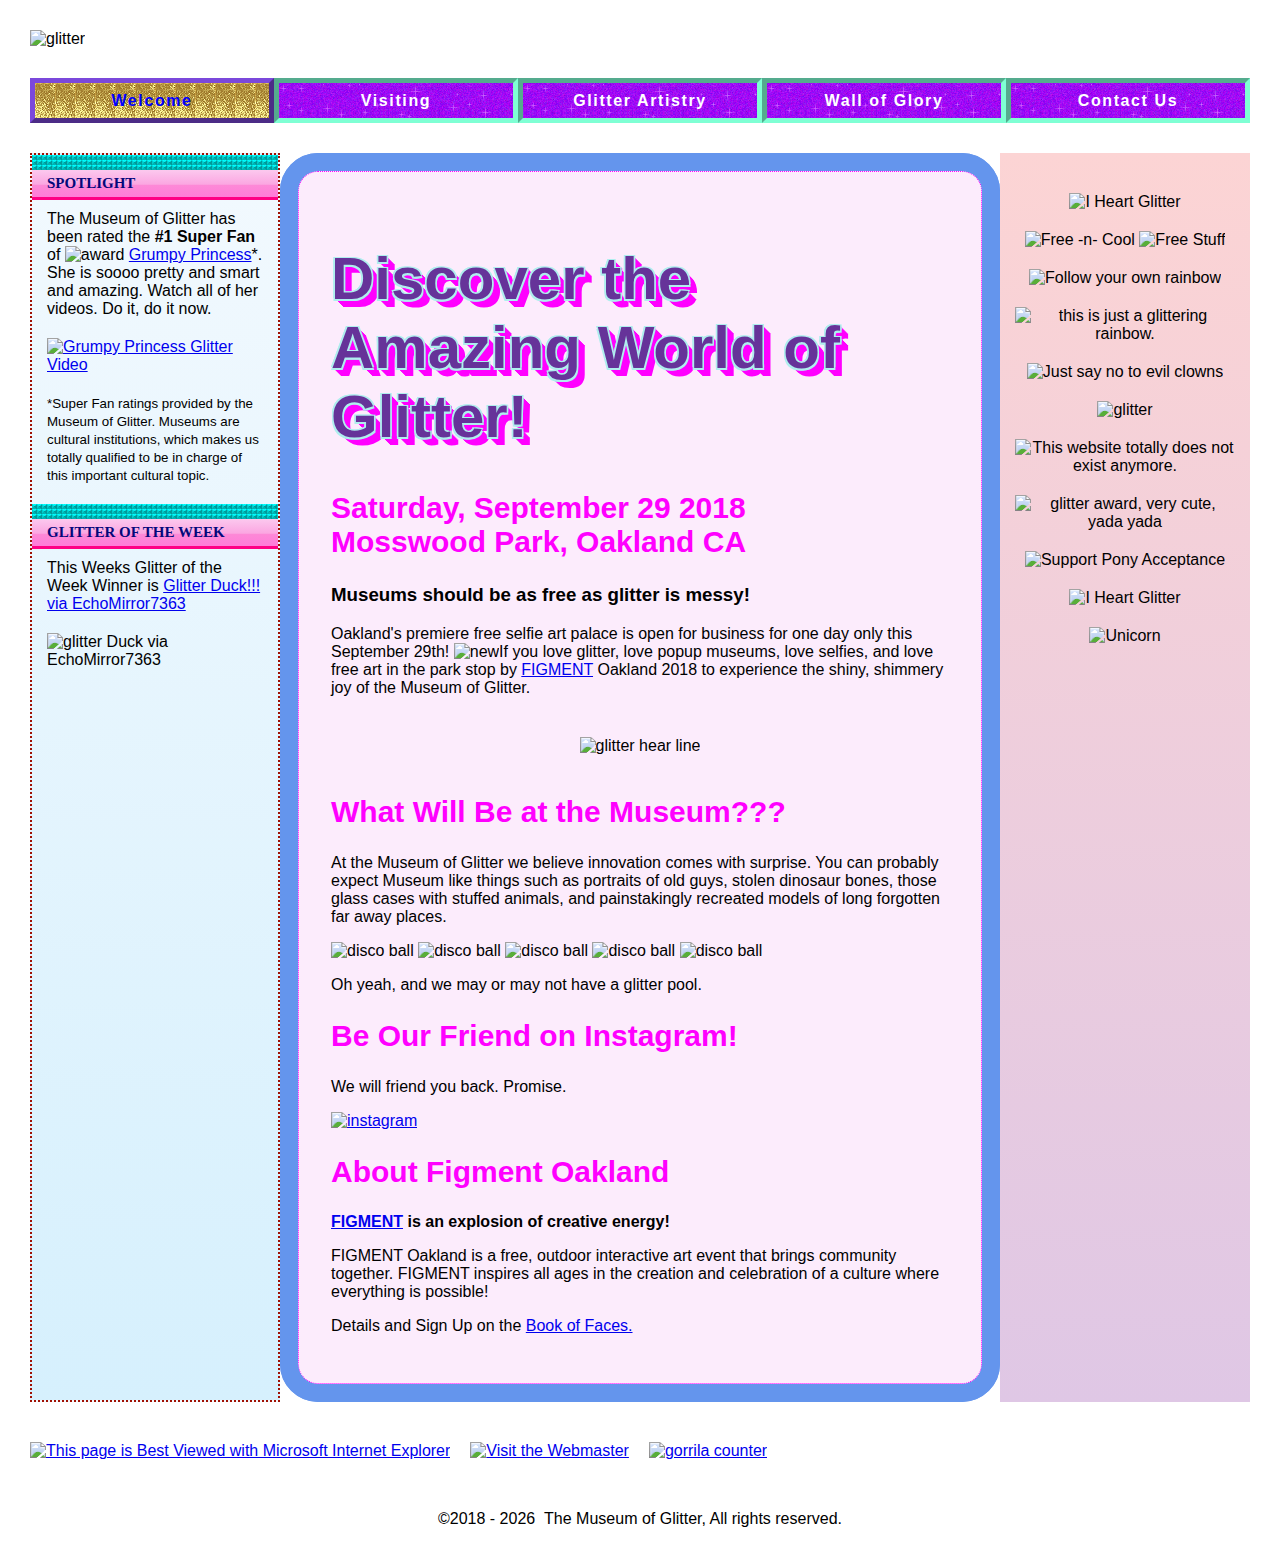
==== commit d2aaa6e4: "Copyright Date" ====
--- a/index.html
+++ b/index.html
@@ -16,7 +16,7 @@
   <meta name="msapplication-TileColor" content="#FFFFFF" />
   <meta name="msapplication-TileImage" content="images/tile-144x144.png" />
 
-  <link rel="stylesheet" href="css/styles_v2.css">
+  <link rel="stylesheet" href="css/style.css">
 </head>
 
 <body class="everything">
@@ -255,7 +255,7 @@
     </li>
   </ul>
   <p class="stuck_in_the_middle">
-    ©<script>document.querySelector('#js-current-year').innerText = new Date().getFullYear();</script>
+    ©2018 - <script>document.write(new Date().getFullYear())</script>
     &nbsp;The Museum of Glitter, All rights reserved.
   </p>
 </footer>
--- a/css/style.css
+++ b/css/style.css
@@ -0,0 +1,247 @@
+/* Reset */
+* { box-sizing: border-box; }
+
+body {
+  background: url(../images/background.jpg);
+  font-family: "Helvetica Neue",Helvetica,Arial,sans-serif;
+  margin: 0;
+  padding: 0;
+}
+
+ul {
+  list-style: none inside none;
+  margin: 0;
+  padding: 0;
+}
+
+img {max-width: 100%;}
+
+/* Layout & 90s Styling */
+.important_stuff {
+  display: none;
+  flex-direction: column;
+  margin: 30px;
+  min-height: 100vh;
+}
+
+.super_important_stuff {
+  display: none;
+  flex-direction: row;
+  margin: 18px 48px 30px;
+  min-height: 100vh;
+  background: #fcecfc;
+  border-radius: 20px;
+  border: 1px dotted magenta;
+  box-shadow: 0 0 0 18px cornflowerblue;
+  outline: 18px solid cornflowerblue;
+  padding: 2em;
+}
+
+.all_anyone_cares_about {
+  background: #fcecfc;
+  border-radius: 20px;
+  border: 1px dotted magenta;
+  box-shadow: 0 0 0 18px cornflowerblue;
+  margin: 18px;
+  outline: 18px solid cornflowerblue;
+  padding: 2em;
+}
+
+@media all and (min-width: 768px) {
+  .important_stuff {
+    flex-direction: row;
+  }
+  .all_anyone_cares_about { flex: 4 0px; order: 2}
+  .things_people_dont_read { order: 1; max-width: 250px; }
+  .useless_ads { order: 3; max-width: 250px;}
+}
+
+/* Nav */
+.all_that_glitters {
+  max-width: 1000px;
+  padding: 30px 30px 20px;
+  width: 100%;
+}
+
+.all_the_important_stuff [type="radio"] {
+  display: none; /* hiding the inputs */
+}
+
+.going_places {
+  display: flex;
+  align-items: stretch;
+  flex-direction: column;
+  list-style: none;
+  padding: 0;
+}
+
+.going_places li {
+  min-width: 100%;
+}
+
+@media all and (min-width: 768px) {
+  .going_places {
+    flex-direction: row;
+  }
+  .going_places li {
+    min-width: 20%;
+  }
+}
+
+.going_places label {
+  background: url('../images/blueglitterbg57.gif');
+  border: 5px inset Aquamarine;
+  color: #fff;
+  cursor: pointer;
+  display: inline-block;
+  font: bold 16px/36px "Arial Rounded MT Bold","Helvetica Rounded",Arial,sans-serif;
+  height: 45px;
+  letter-spacing: .1em;
+  text-align: center;
+  transition: all 0.3s;
+  width: 100%;
+}
+
+.going_places li:hover label {
+  border: 5px outset Turquoise;
+}
+
+.going_places {
+  display: flex;
+  font-weight: bold;
+  margin: 10px 30px 0;
+}
+
+.going_places input {
+  display: none;
+}
+
+/* Nav */
+.all_the_important_stuff [type="radio"]:nth-of-type(1):checked ~ .going_places li:nth-of-type(1) label,
+.all_the_important_stuff [type="radio"]:nth-of-type(2):checked ~ .going_places li:nth-of-type(2) label,
+.all_the_important_stuff [type="radio"]:nth-of-type(3):checked ~ .going_places li:nth-of-type(3) label,
+.all_the_important_stuff [type="radio"]:nth-of-type(4):checked ~ .going_places li:nth-of-type(4) label,
+.all_the_important_stuff [type="radio"]:nth-of-type(5):checked ~ .going_places li:nth-of-type(5) label,
+.all_the_important_stuff [type="radio"]:nth-of-type(6):checked ~ .going_places li:nth-of-type(6) label {
+  background: url(../images/backgroundstrip_hrtglitterstrip.gif);
+  border: 5px outset #7b48db;
+  color: blue;
+}
+
+.all_the_important_stuff [type="radio"]:nth-of-type(1):checked ~ .important_stuff:nth-of-type(1),
+.all_the_important_stuff [type="radio"]:nth-of-type(4):checked ~ .important_stuff:nth-of-type(4) {
+  display: flex;
+}
+.all_the_important_stuff [type="radio"]:nth-of-type(2):checked ~ .important_stuff:nth-of-type(2),
+.all_the_important_stuff [type="radio"]:nth-of-type(3):checked ~ .important_stuff:nth-of-type(3),
+.all_the_important_stuff [type="radio"]:nth-of-type(5):checked ~ .important_stuff:nth-of-type(5) {
+  display: block;
+}
+
+/* Aside */
+.things_people_dont_read {
+  background: #f2f9fe;
+  background: linear-gradient(to bottom, #f2f9fe 0%, #d6f0fd 100%);
+  border: 2px dotted #a01003;
+  padding: 0;
+}
+
+.top_of_the_90s {
+  background: #fcecfc;
+  background: linear-gradient(to bottom, #fcecfc 0%, #fba6e1 70%, #fd89d7 71%, #ff7cd8 100%);
+  border-bottom: 3px solid #ff0084;
+  color: #04087a;
+  font-size: 15px;
+  font-family: Impact,Haettenschweiler,"Franklin Gothic Bold",Charcoal,"Helvetica Inserat","Bitstream Vera Sans Bold","Arial Black","sans serif";
+  margin: 0 0 10px;
+  padding: 0 15px 5px;
+  text-transform: uppercase;
+}
+
+.top_of_the_90s::before {
+  background: linear-gradient(315deg, transparent 75%, cyan 0)-2.5px 0, linear-gradient(45deg, transparent 75%, cyan 0)-2.5px 0, linear-gradient(135deg, #00cccc 50%, transparent 0) 0 0, linear-gradient(45deg, #00b3b3 50%, #009999 0) 0 0 #009999;
+  background-size: 5px 5px;
+  content: '';
+  display: block;
+  height: 15px;
+  margin: 0 -15px 5px;
+}
+
+.useless_ads {
+  background: #fcd4d4;
+  background: -webkit-linear-gradient(top, #fcd4d4 0%,#dfc7e5 100%); /* Chrome10-25,Safari5.1-6 */
+  background: linear-gradient(to bottom, #fcd4d4 0%,#dfc7e5 100%); /* W3C, IE10+, FF16+, Chrome26+, Opera12+, Safari7+ */
+  padding-top: 40px;
+  text-align: center;
+}
+
+.unnecessary_content li,
+.useless_ads li {
+  list-style: none;
+  padding: 0 15px 20px;
+}
+
+/* Type */
+h1.fancy_title,
+h2.fancy_title {
+  color: rebeccapurple;  /* 8.41:1 Contrast Ratio  - WCAG AAA FTW!!! */
+  font-family: "Comic Sans MS", cursive, sans-serif;
+  font-size: 60px;
+  text-shadow:
+    1.5px 1.5px 0 paleturquoise, 0px 1.5px 0 paleturquoise,
+    -1.5px -1.5px 0 paleturquoise, -1.5px -1.5px 0 paleturquoise,
+    -1.5px 1.5px 0 paleturquoise,
+    1.5px -1.5px 0 paleturquoise,
+    1px 1px 0 fuchsia,
+    2px 2px 0 fuchsia,
+    3px 3px 0 fuchsia,
+    4px 4px 0 fuchsia,
+    5px 5px 0 fuchsia, 6px 6px 0 fuchsia, 7px 7px 0 fuchsia, 8px 8px 0 fuchsia;
+}
+
+h2 {
+  color: fuchsia;
+  font: bold 30px "Arial Rounded MT Bold","Helvetica Rounded",Arial,sans-serif;
+}
+
+p {
+  margin-bottom: 1em;
+}
+
+.required_by_management ul {
+  display: flex;
+  flex-direction: column;
+  list-style: none;
+  padding: 0 20px;
+}
+
+.required_by_management li {
+  min-width: 100%;
+  padding: 10px;
+}
+
+@media all and (min-width: 768px) {
+  .required_by_management ul {
+    flex-direction: row;
+  }
+  .required_by_management li {
+    min-width: inherit;
+  }
+}
+
+.stuck_in_the_middle {
+  text-align: center;
+  margin: 40px auto;
+}
+
+/*Accessibility */
+.sr_only {
+  border: 0;
+  clip: rect(0, 0, 0, 0);
+  height: 1px;
+  margin: -1px;
+  overflow: hidden;
+  padding: 0;
+  position: absolute;
+  width: 1px;
+}
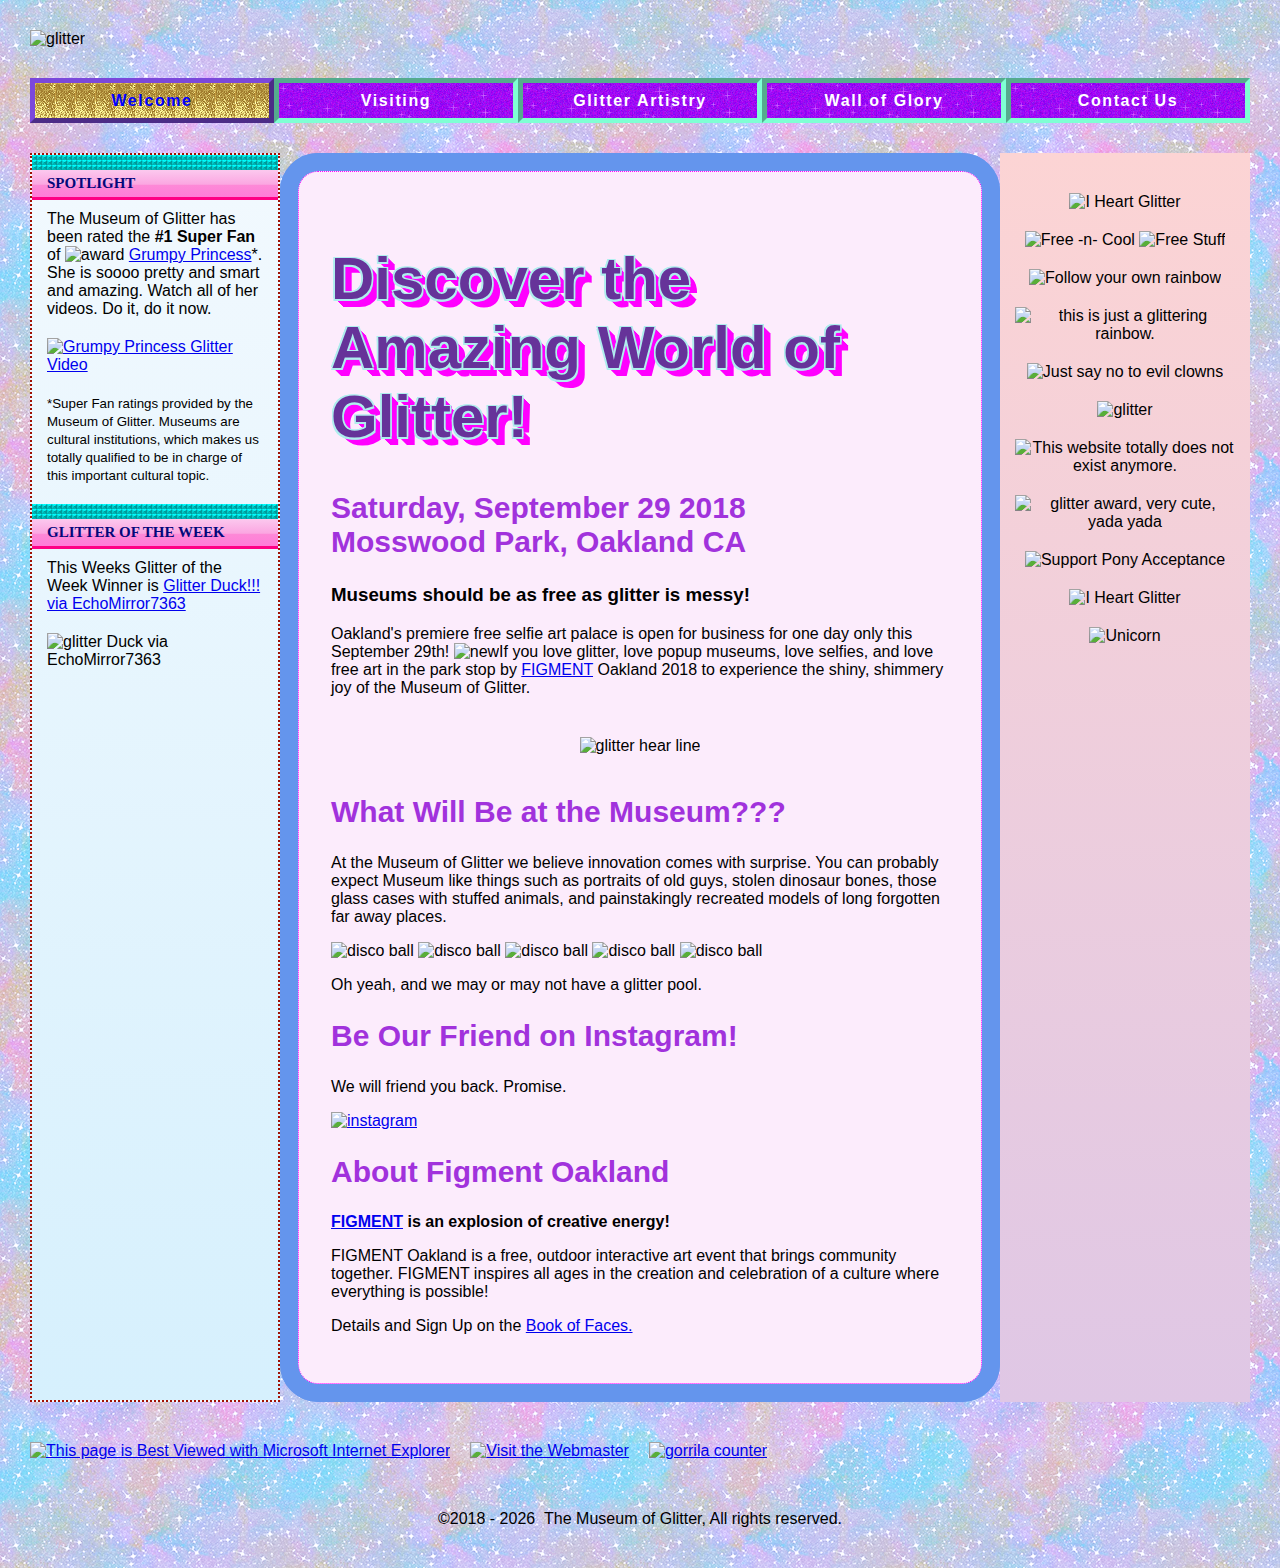
==== commit 2a49093d: "Add missing endtag in 404 page." ====
--- a/index.html
+++ b/index.html
@@ -4,10 +4,11 @@
 
 <head>
   <meta charset="utf-8">
+  <meta name="viewport" content="width=device-width, initial-scale=1">
   <title>The Museum of Glitter</title>
   <meta name="description" content="The Museum of Glitter - The Best Pop Up Selfie Palace in the Bay Area">
   <meta name="author" content="Diane Kopperl">
-
+  <meta name="viewport" content="width=device-width, initial-scale=1">
   <link rel="apple-touch-icon-precomposed" sizes="144x144" href="images/apple-touch-icon-144x144.png" />
   <link rel="apple-touch-icon-precomposed" sizes="152x152" href="images/apple-touch-icon-152x152.png" />
   <link rel="icon" type="image/png" href="images/favicon-32x32.png" sizes="32x32" />
--- a/css/style.css
+++ b/css/style.css
@@ -2,7 +2,7 @@
 * { box-sizing: border-box; }
 
 body {
-  background: url(../images/background.jpg);
+  background: url(../images/background.png);
   font-family: "Helvetica Neue",Helvetica,Arial,sans-serif;
   margin: 0;
   padding: 0;
@@ -169,7 +169,6 @@
 
 .useless_ads {
   background: #fcd4d4;
-  background: -webkit-linear-gradient(top, #fcd4d4 0%,#dfc7e5 100%); /* Chrome10-25,Safari5.1-6 */
   background: linear-gradient(to bottom, #fcd4d4 0%,#dfc7e5 100%); /* W3C, IE10+, FF16+, Chrome26+, Opera12+, Safari7+ */
   padding-top: 40px;
   text-align: center;
@@ -200,7 +199,7 @@
 }
 
 h2 {
-  color: fuchsia;
+  color: #A132DC;
   font: bold 30px "Arial Rounded MT Bold","Helvetica Rounded",Arial,sans-serif;
 }
 
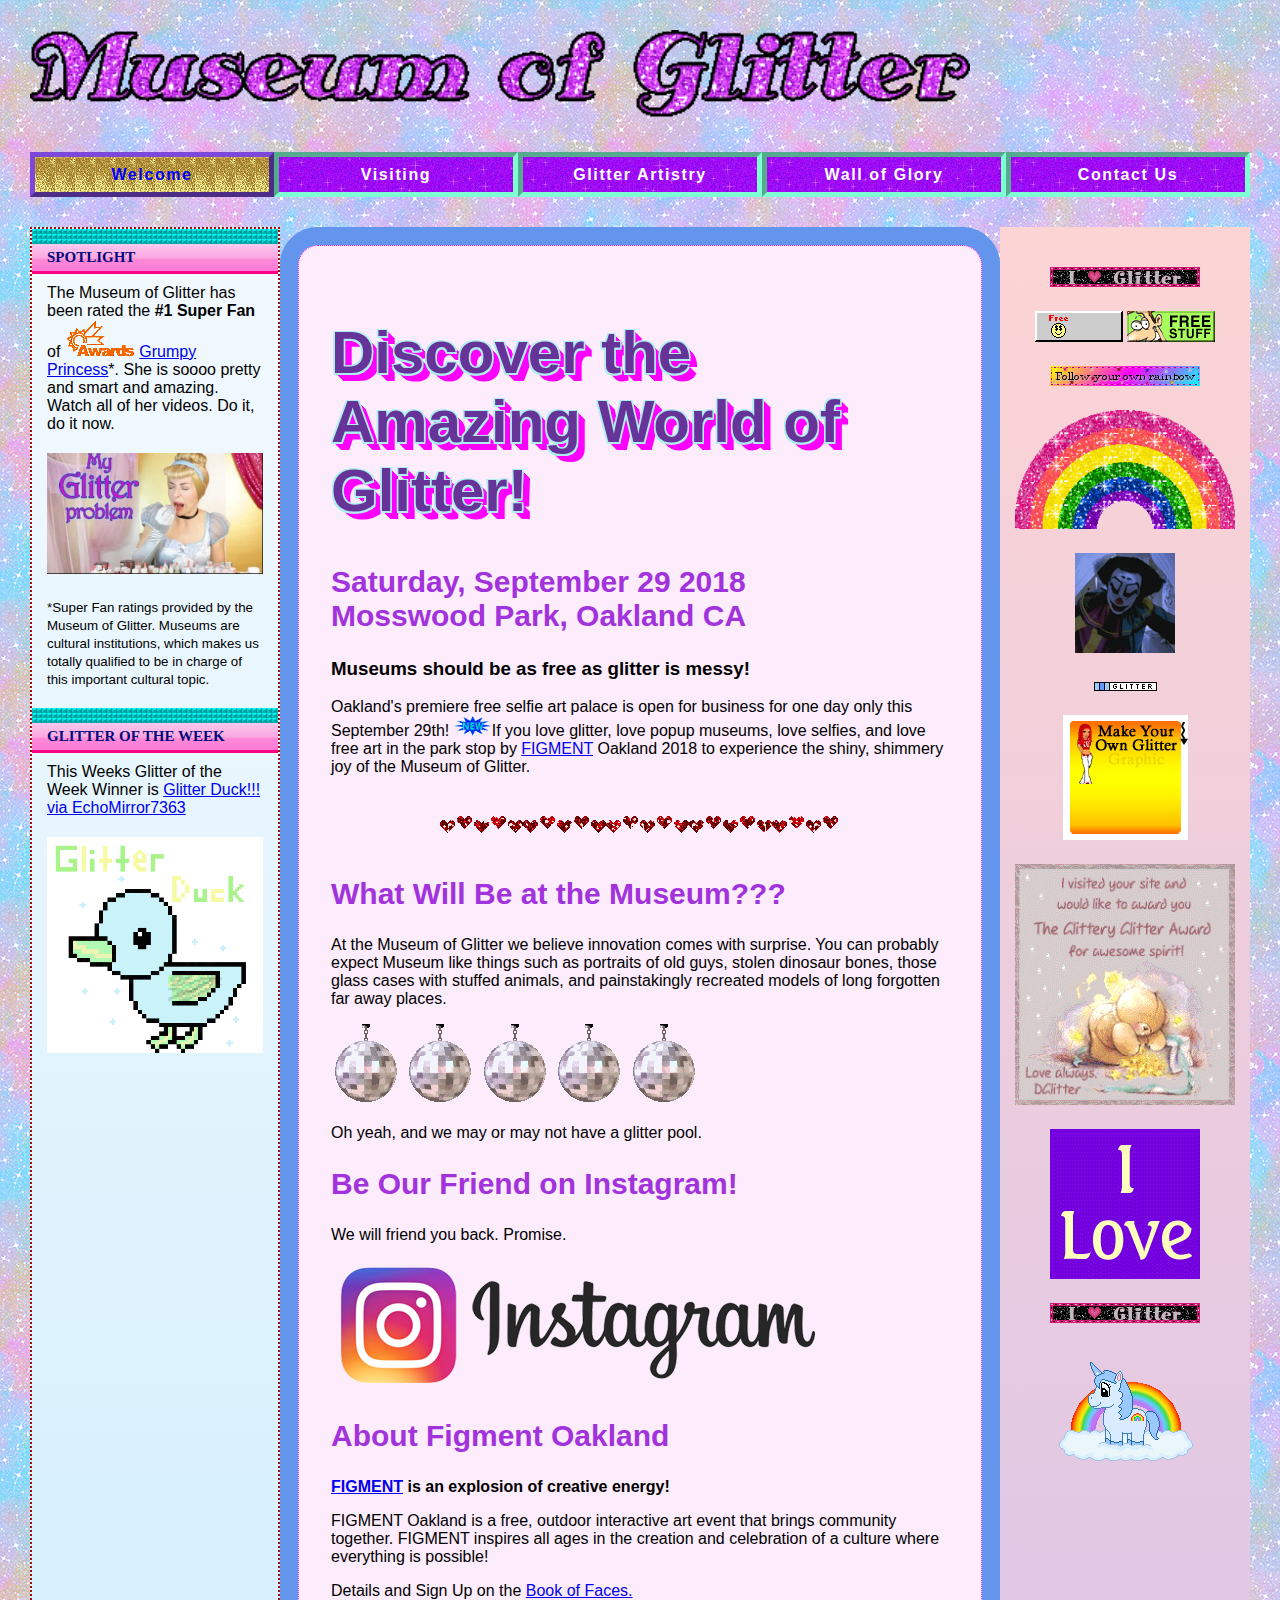
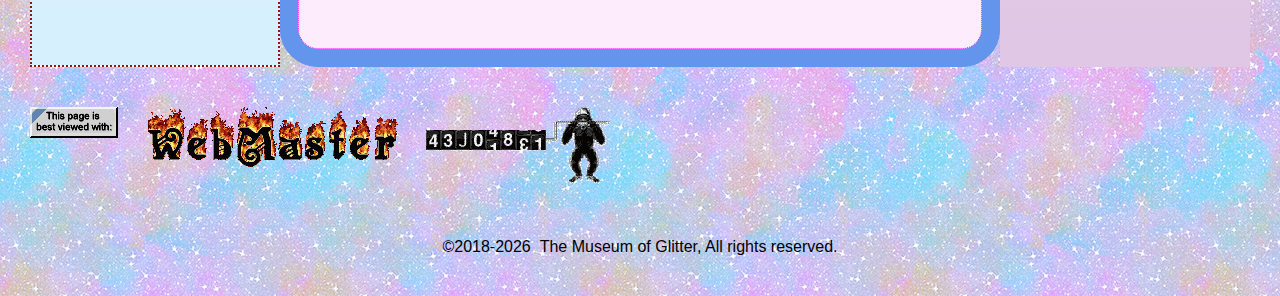
==== commit 67e38e13: "Added toString" ====
--- a/index.html
+++ b/index.html
@@ -83,7 +83,7 @@
 
 -->
 <header>
-  <img class="all_that_glitters" src="http://themuseumofglitter.com/images/museum_of_glitter.gif" alt="glitter" aria-hidden="true"/>
+  <img class="all_that_glitters" src="images/museum_of_glitter.gif" alt="glitter" aria-hidden="true"/>
   <span class="sr_only">Museum of Glitter</span>
 </header>
 
@@ -111,14 +111,14 @@
 
       <h3>Museums should be as free as glitter is messy!</h3>
       <p>Oakland's premiere free selfie art palace is open for business for
-        one day only this September 29th! <img src="http://themuseumofglitter.com/images/new.gif" alt="new" />If you love glitter, love popup
-        museums, love selfies, and love free art in the park stop by <a href="http://oakland.figmentproject.org/" target="_blank">FIGMENT</a>
+        one day only this September 29th! <img src="images/new.gif" alt="new" />If you love glitter, love popup
+        museums, love selfies, and love free art in the park stop by <a href="https://oakland.figmentproject.org/" target="_blank">FIGMENT</a>
         Oakland 2018 to experience the shiny, shimmery joy of the Museum
         of Glitter.
       </p>
 
       <p class="stuck_in_the_middle">
-        <img src="http://themuseumofglitter.com/images/glitterline-02.gif" aria-hidden="true" alt="glitter hear line" />
+        <img src="images/glitterline-02.gif" aria-hidden="true" alt="glitter hear line" />
       </p>
 
       <h2>What Will Be at the Museum???</h2>
@@ -131,11 +131,11 @@
       </p>
 
       <p>
-        <img src="http://themuseumofglitter.com/images/disco.gif" aria-hidden="true" alt="disco ball"/>
-        <img src="http://themuseumofglitter.com/images/disco.gif" aria-hidden="true" alt="disco ball"/>
-        <img src="http://themuseumofglitter.com/images/disco.gif" aria-hidden="true" alt="disco ball"/>
-        <img src="http://themuseumofglitter.com/images/disco.gif" aria-hidden="true" alt="disco ball"/>
-        <img src="http://themuseumofglitter.com/images/disco.gif" aria-hidden="true" alt="disco ball"/>
+        <img src="images/disco.gif" aria-hidden="true" alt="disco ball"/>
+        <img src="images/disco.gif" aria-hidden="true" alt="disco ball"/>
+        <img src="images/disco.gif" aria-hidden="true" alt="disco ball"/>
+        <img src="images/disco.gif" aria-hidden="true" alt="disco ball"/>
+        <img src="images/disco.gif" aria-hidden="true" alt="disco ball"/>
       </p>
 
       <p>Oh yeah, and we may or may not have a glitter pool.</p>
@@ -143,11 +143,11 @@
       <h2>Be Our Friend on Instagram!</h2>
       <p>We will friend you back. Promise.</p>
       <p><a href="https://www.instagram.com/museumofglitter/" target="_blank">
-        <img src="http://themuseumofglitter.com/images/instagram.png" alt="instagram"/>
+        <img src="images/instagram.png" alt="instagram"/>
       </a></p>
 
       <h2>About Figment Oakland</h2>
-      <p><strong><a href="http://oakland.figmentproject.org/" target="_blank">FIGMENT</a> is an explosion of creative energy!</strong></p>
+      <p><strong><a href="https://oakland.figmentproject.org/" target="_blank">FIGMENT</a> is an explosion of creative energy!</strong></p>
       <p>FIGMENT Oakland is a free, outdoor interactive art event that brings community together. FIGMENT inspires all ages in the creation and celebration of a culture where everything is possible!</p>
       <p>Details and Sign Up on the <a href="https://www.facebook.com/events/326118508134833/" target="_blank">Book of Faces.</a></p>
     </div>
@@ -156,11 +156,11 @@
       <h3 class="top_of_the_90s">Spotlight</h3>
       <ul class="unnecessary_content">
         <li>The Museum of Glitter has been rated the <strong>#1 Super Fan</strong> of
-          <img src="http://themuseumofglitter.com/images/award.gif" aria-hidden="true" alt="award" />
+          <img src="images/award.gif" aria-hidden="true" alt="award" />
           <a href="https://www.youtube.com/channel/UCK3JErBQ1HX_tFg_2cAR6mg" target="_blank">Grumpy Princess</a>*. She is soooo pretty and smart and amazing. Watch all of her videos. Do it, do it now. </li>
         <li>
           <a href="https://www.youtube.com/watch?v=YVXoKJ_qcPE" target="_blank">
-            <img src="http://themuseumofglitter.com/images/grumpy_princess.jpg" alt="Grumpy Princess Glitter Video"></a>
+            <img src="images/grumpy_princess.jpg" alt="Grumpy Princess Glitter Video"></a>
         </li>
         <li><small>*Super Fan ratings provided by the Museum of Glitter. Museums are cultural institutions, which makes us totally qualified to be in charge of this important cultural topic.</small></li>
       </ul>
@@ -168,26 +168,26 @@
       <h3 class="top_of_the_90s">Glitter of the Week</h3>
       <ul class="unnecessary_content">
         <li>This Weeks Glitter of the Week Winner is <a href="https://piq.codeus.net/picture/155002/glitter-duck">Glitter Duck!!! via EchoMirror7363</a></li>
-        <li><img src="http://themuseumofglitter.com/images/glitter_duck.png" alt="glitter Duck via EchoMirror7363"/></li>
+        <li><img src="images/glitter_duck.png" alt="glitter Duck via EchoMirror7363"/></li>
       </ul>
     </aside>
 
     <aside class="useless_ads">
       <ul>
-        <li><img src="http://themuseumofglitter.com/images/teeny_tiny_banner.gif" alt="I Heart Glitter"/></li>
+        <li><img src="images/teeny_tiny_banner.gif" alt="I Heart Glitter"/></li>
         <li>
-          <img src="http://themuseumofglitter.com/images/freebutton14.gif" alt="Free -n- Cool"/>
-          <img src="http://themuseumofglitter.com/images/freebutton15.gif" alt="Free Stuff"/>
+          <img src="images/freebutton14.gif" alt="Free -n- Cool"/>
+          <img src="images/freebutton15.gif" alt="Free Stuff"/>
         </li>
-        <li><img src="http://themuseumofglitter.com/images/follow_your_tiny_rainbow.gif" alt="Follow your own rainbow" /></li>
-        <li><img src="http://themuseumofglitter.com/images/glitterrainbow.gif" alt="this is just a glittering rainbow."/></li>
-        <li><img src="http://themuseumofglitter.com/images/clowns.gif" alt="Just say no to evil clowns"/></li>
-        <li><img src="http://themuseumofglitter.com/images/tiniest_banner_ever_so_cute.gif" alt="glitter"/></li>
-        <li><img src="http://themuseumofglitter.com/images/123Glitter_banner.gif" alt="This website totally does not exist anymore."/></li>
-        <li><img src="http://themuseumofglitter.com/images/glitteryglitter.gif" alt="glitter award, very cute, yada yada"/></li>
-        <li><img src="http://themuseumofglitter.com/images/SPALove.gif" alt="Support Pony Acceptance"/></li>
-        <li><img src="http://themuseumofglitter.com/images/teeny_tiny_banner.gif" alt="I Heart Glitter"/></li>
-        <li><img src="http://themuseumofglitter.com/images/unicorn50.gif" alt="Unicorn"/></li>
+        <li><img src="images/follow_your_tiny_rainbow.gif" alt="Follow your own rainbow" /></li>
+        <li><img src="images/glitterrainbow.gif" alt="this is just a glittering rainbow."/></li>
+        <li><img src="images/clowns.gif" alt="Just say no to evil clowns"/></li>
+        <li><img src="images/tiniest_banner_ever_so_cute.gif" alt="glitter"/></li>
+        <li><img src="images/123Glitter_banner.gif" alt="This website totally does not exist anymore."/></li>
+        <li><img src="images/glitteryglitter.gif" alt="glitter award, very cute, yada yada"/></li>
+        <li><img src="images/SPALove.gif" alt="Support Pony Acceptance"/></li>
+        <li><img src="images/teeny_tiny_banner.gif" alt="I Heart Glitter"/></li>
+        <li><img src="images/unicorn50.gif" alt="Unicorn"/></li>
       </ul>
     </aside>
   </section>
@@ -208,7 +208,7 @@
   <section id="content4" class="important_stuff">
     <h2 class='fancy_title'>Wall of Glory</h2>
     <figure>
-      <img src="http://themuseumofglitter.com/images/underconstructionanimatedbutton.gif" alt="under construction"/>
+      <img src="images/underconstructionanimatedbutton.gif" alt="under construction"/>
       <figcaption>The Museum of Glitter is currently <em>"under construction"</em> or possibly destruction.</figcaption>
     </figure>
 
@@ -225,7 +225,7 @@
         <li>Animated Ads via <a href="https://gifcities.org/">GifCities</a>
      The GeoCities Animated GIF Search Engine from the Internet Archive
           <a href="https://archive.org" target="_blank">
-            <img class="ia-img" width="128" height="128" src="http://themuseumofglitter.com/images/spinning-internetarchive.gif" alt="Internet Archive"></a>
+            <img class="ia-img" width="128" height="128" src="images/spinning-internetarchive.gif" alt="Internet Archive"></a>
         </li>
       </ul>
     </aside>
@@ -240,23 +240,23 @@
 <footer class="required_by_management">
   <ul>
     <li>
-      <a href="http://toastytech.com/evil/"  target="_blank">
-        <img src="http://themuseumofglitter.com/images/internetexplorerlogo.gif" alt="This page is Best Viewed with Microsoft Internet Explorer" />
+      <a href="https://toastytech.com/evil/"  target="_blank">
+        <img src="images/internetexplorerlogo.gif" alt="This page is Best Viewed with Microsoft Internet Explorer" />
       </a>
     </li>
     <li>
       <a href="https://github.com/stringtheory/museumofglitter"  target="_blank">
-        <img src="http://themuseumofglitter.com/images/webmaster.gif" alt="Visit the Webmaster" />
+        <img src="images/webmaster.gif" alt="Visit the Webmaster" />
       </a>
     </li>
     <li>
       <a href="https://gorillafund.org/" target="_blank" title="Save em">
-        <img src="http://themuseumofglitter.com/images/gorrila_counter.gif" alt="gorrila counter" />
+        <img src="images/gorrila_counter.gif" alt="gorrila counter" />
       </a>
     </li>
   </ul>
   <p class="stuck_in_the_middle">
-    ©2018 - <script>document.write(new Date().getFullYear())</script>
+    ©2018-<script>document.write(new Date().getFullYear().toString())</script>
     &nbsp;The Museum of Glitter, All rights reserved.
   </p>
 </footer>
